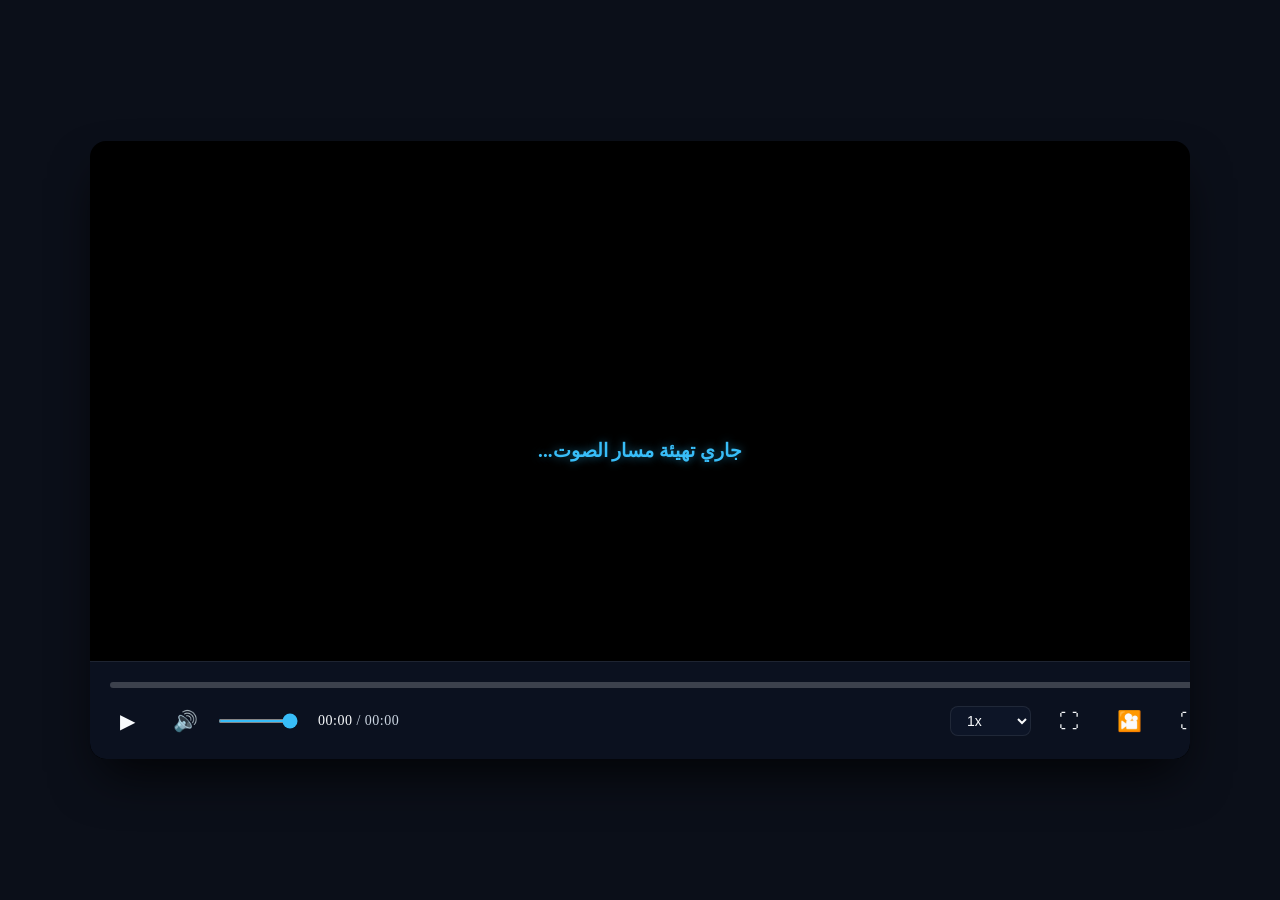
==== aho.da.aly.sar.fairoz.html @ 7b049bc1 "Create aho.da.aly.sar.fairoz.html" ====
<!DOCTYPE html>
<html lang="ar" dir="rtl" data-theme="dark">
<head>
    <meta charset="UTF-8">
    <meta name="viewport" content="width=device-width, initial-scale=1.0">
    <title>أهو ده اللي صار - فيروز</title>
    
    <link rel="stylesheet" href="css/themes.css">
    <link rel="stylesheet" href="css/player.css">
    <link rel="stylesheet" href="css/responsive.css">

    <style>
        body {
            display: flex;
            justify-content: center;
            align-items: center;
            min-height: 100vh;
            margin: 0;
            background-color: var(--bg-color);
            user-select: none; 
            -webkit-user-select: none;
        }
        #loader {
            position: absolute;
            top: 50%;
            left: 50%;
            transform: translate(-50%, -50%);
            z-index: 20;
            color: var(--primary-color);
            font-size: 1.2rem;
            font-weight: bold;
            text-shadow: 0 0 10px rgba(56, 189, 248, 0.5);
        }
        .skeleton-loading {
            background: linear-gradient(90deg, #1e293b 25%, #334155 50%, #1e293b 75%);
            background-size: 200% 100%;
            animation: skeleton-shimmer 1.5s infinite linear;
        }
        @keyframes skeleton-shimmer {
            0% { background-position: 200% 0; }
            100% { background-position: -200% 0; }
        }
        
        /* إخفاء الشعار المائي ليوتيوب */
        #yt-iframe {
            transform: scale(1.05) !important;
            pointer-events: none !important; 
        }
    </style>
</head>
<body oncontextmenu="return false;">

    <div id="player-container" class="player-wrapper skeleton-loading">
        
        <div id="loader">جاري تهيئة مسار الصوت...</div>
        <div id="yt-iframe"></div>

        <div class="custom-controls" dir="ltr">
            
            <div id="progress-container" class="progress-container">
                <div id="progress-bar" class="progress-bar">
                    <div id="progress-thumb" class="progress-thumb"></div>
                </div>
            </div>

            <div class="controls-row">
                <div class="controls-left">
                    <button id="play-pause-btn" class="control-btn" title="تشغيل / إيقاف (K)">▶</button>
                    <div class="volume-container">
                        <button id="mute-btn" class="control-btn" title="كتم الصوت (M)">🔊</button>
                        <input type="range" id="volume-slider" min="0" max="100" value="100">
                    </div>
                    <div class="time-display">
                        <span id="current-time">00:00</span> / <span id="duration">00:00</span>
                    </div>
                </div>

                <div class="controls-right">
                    <select id="playback-speed" class="control-select" title="سرعة التشغيل">
                        <option value="0.5">0.5x</option>
                        <option value="0.75">0.75x</option>
                        <option value="1" selected>1x</option>
                        <option value="1.25">1.25x</option>
                        <option value="1.5">1.5x</option>
                        <option value="2">2x</option>
                    </select>
                    <button id="pip-btn" class="control-btn" title="النافذة العائمة">⛶</button>
                    <button id="theater-btn" class="control-btn" title="وضع المسرح (T)">🎦</button>
                    <button id="fullscreen-btn" class="control-btn" title="ملء الشاشة (F)">⛶</button>
                </div>
            </div>
        </div>
    </div>

    <script>
        // 1. المعرف الخاص بأغنية فيروز
        window.CUSTOM_VIDEO_ID = 'aoYDq-meq1w'; 
        
        // 2. ذاكرة حفظ مسار أغنية فيروز
        window.CUSTOM_STORAGE_KEY = 'vid_progress_aho_da_elsar_fairoz';

        // 3. نظام منع الاختصارات وأدوات المطور
        document.addEventListener('keydown', function(e) {
            if (e.key === 'F12' || e.keyCode === 123) {
                e.preventDefault();
                return false;
            }
            if (e.ctrlKey && e.shiftKey && (e.key === 'I' || e.key === 'i' || e.key === 'J' || e.key === 'j' || e.key === 'C' || e.key === 'c')) {
                e.preventDefault();
                return false;
            }
            if (e.ctrlKey && (e.key === 'U' || e.key === 'u')) {
                e.preventDefault();
                return false;
            }
        });
    </script>

    <script src="https://www.youtube.com/iframe_api"></script>
    <script src="js/utils.js"></script>
    <script src="js/loader.js"></script>
    <script src="js/controls.js"></script>
    <script src="js/keyboard.js"></script>
    <script src="js/player.js"></script>
    <script src="js/app.js"></script>

</body>
</html>
---- css/themes.css ----
/* css/themes.css - Unified Dark Theme & Global Tokens */

:root[data-theme="dark"] {
    /* الألوان الأساسية */
    --primary-color: #38bdf8;        /* أزرق سماوي احترافي للاستكمال والشريط */
    --primary-hover: #0ea5e9;        /* درجة أغمق عند التمرير */
    --bg-color: #0b0f19;             /* خلفية داكنة جداً ومريحة للعين */
    --text-color: #f8fafc;           /* لون النصوص الرئيسي الأبيض الناعم */
    --text-muted: #64748b;           /* لون النصوص الثانوية الرمادي */
    
    /* إعدادات تأثير الزجاج (Glassmorphism) */
    --glass-bg: rgba(15, 23, 42, 0.75);
    --glass-border: rgba(255, 255, 255, 0.08);
    --control-hover: rgba(255, 255, 255, 0.12);
    
    /* تدرجات ألوان للبطاقات والعناوين في الصفحة الرئيسية */
    --card-bg: rgba(30, 41, 59, 0.4);
    --card-hover-border: rgba(56, 189, 248, 0.4);
    --gradient-title: linear-gradient(135deg, #38bdf8 0%, #a855f7 100%);
    
    /* تظليل احترافي للعناصر */
    --shadow-sm: 0 1px 2px 0 rgba(0, 0, 0, 0.05);
    --shadow-md: 0 4px 6px -1px rgba(0, 0, 0, 0.1), 0 2px 4px -1px rgba(0, 0, 0, 0.06);
    --shadow-lg: 0 20px 25px -5px rgba(0, 0, 0, 0.3), 0 10px 10px -5px rgba(0, 0, 0, 0.3);
}

/* إعدادات عامة لتطبيق الثيم على الجسم والصفحات */
html, body {
    background-color: var(--bg-color);
    color: var(--text-color);
    transition: background-color 0.3s ease, color 0.3s ease;
}

/* تخصيص شريط التمرير الخاص بالمتصفح (Scrollbar) ليتماشى مع الثيم المظلم */
::-webkit-scrollbar {
    width: 8px;
    height: 8px;
}

::-webkit-scrollbar-track {
    background: var(--bg-color);
}

::-webkit-scrollbar-thumb {
    background: #1e293b;
    border-radius: 100px;
}

::-webkit-scrollbar-thumb:hover {
    background: var(--text-muted);
}
---- css/player.css ----
/* css/player.css - Premium Secure Player (Stable Version) */

:root {
    --primary-color: #38bdf8;
    --bg-color: #0f172a;
    --text-color: #f8fafc;
    --glass-bg: rgba(15, 23, 42, 0.75);
    --glass-border: rgba(255, 255, 255, 0.08);
    --control-hover: rgba(255, 255, 255, 0.12);
}

/* حاوية المشغل الرئيسية مع ضمان الأبعاد الكاملة 16:9 */
.player-wrapper {
    position: relative;
    width: 95vw;
    max-width: 1100px;
    aspect-ratio: 16 / 9;
    border-radius: 16px;
    overflow: hidden;
    box-shadow: 0 25px 50px -12px rgba(0, 0, 0, 0.8);
    background: #000;
    -webkit-user-select: none;
    user-select: none;
    cursor: default;
    display: block; /* ضمان ظهور العنصر بالكامل */
}

/* إخفاء مؤشر الماوس تماماً عند تشغيل الفيديو وعدم تحريك الماوس */
.player-wrapper.idle {
    cursor: none !important;
}

/* تمديد وإخفاء أطراف آيفريم يوتيوب لمنع ظهور اللوجو وعناصر التحكم */
#yt-iframe {
    position: absolute;
    top: -60px; /* قص الشريط العلوي */
    left: 0;
    width: 100%;
    height: calc(100% + 120px); /* تعويض مسافة القص */
    pointer-events: none; /* حظر النقر المباشر */
    border: none;
    transform: scale(1.01);
    z-index: 1;
}

/* شريط التحكم الزجاجي (Glassmorphism Controls) */
.custom-controls {
    position: absolute;
    bottom: 0;
    left: 0;
    width: 100%;
    padding: 20px;
    background: var(--glass-bg);
    -webkit-backdrop-filter: blur(20px);
    backdrop-filter: blur(20px);
    border-top: 1px solid var(--glass-border);
    display: flex;
    flex-direction: column;
    gap: 15px;
    z-index: 10; /* جعل الأزرار دائماً في المقدمة فوق الفيديو */
    
    /* إجبار الاتجاه من اليسار لليمين LTR لإصلاح الشريط المعكوس */
    direction: ltr !important; 
    
    /* تأثيرات الحركة عند الاختفاء والظهور */
    transform: translateY(0);
    opacity: 1;
    transition: transform 0.4s cubic-bezier(0.4, 0, 0.2, 1), opacity 0.4s ease;
}

/* عندما يكون المشغل في وضع الخمول (الفيديو يعمل والماوس ثابت) يختفي الشريط */
.player-wrapper.idle .custom-controls {
    transform: translateY(100%);
    opacity: 0;
}

/* عندما يكون الفيديو متوقفاً (Paused) يتم إجبار شريط التحكم على الظهور دائماً حتى لو تحرك الماوس */
.player-wrapper.paused .custom-controls {
    transform: translateY(0) !important;
    opacity: 1 !important;
}

/* شريط التقدم الفعلي */
.progress-container {
    width: 100%;
    height: 6px;
    background: rgba(255, 255, 255, 0.2);
    border-radius: 100px;
    cursor: pointer;
    position: relative;
    transition: height 0.1s ease;
}

.progress-container:hover {
    height: 8px;
}

.progress-bar {
    height: 100%;
    background: linear-gradient(90deg, var(--primary-color), #0ea5e9);
    border-radius: 100px;
    width: 0%; 
    position: relative;
}

/* الدائرة المتحركة في شريط التقدم (Thumb) */
.progress-thumb {
    position: absolute;
    top: 50%;
    left: 0%; 
    transform: translate(-50%, -50%) scale(0);
    width: 14px;
    height: 14px;
    background: #fff;
    border: 3px solid var(--primary-color);
    border-radius: 50%;
    box-shadow: 0 0 10px rgba(0, 0, 0, 0.5);
    transition: transform 0.15s cubic-bezier(0.175, 0.885, 0.32, 1.275);
    pointer-events: none;
}

/* إظهار الدائرة عند تمرير الماوس فوق الشريط */
.progress-container:hover .progress-thumb {
    transform: translate(-50%, -50%) scale(1);
}

/* صف عناصر التحكم الداخلي */
.controls-row {
    display: flex;
    justify-content: space-between;
    align-items: center;
}

.controls-left, .controls-right {
    display: flex;
    align-items: center;
    gap: 18px;
}

/* الأزرار الاحترافية */
.control-btn {
    background: none;
    border: none;
    color: var(--text-color);
    font-size: 20px;
    cursor: pointer;
    padding: 6px 10px;
    border-radius: 8px;
    display: flex;
    align-items: center;
    justify-content: center;
    transition: background 0.2s ease, transform 0.1s ease;
}

.control-btn:hover {
    background: var(--control-hover);
    color: #fff;
}

.control-btn:active {
    transform: scale(0.95);
}

/* التحكم في الصوت */
.volume-container {
    display: flex;
    align-items: center;
    gap: 8px;
}

#volume-slider {
    width: 80px;
    height: 4px;
    accent-color: var(--primary-color);
    cursor: pointer;
    transition: width 0.2s ease;
}

.volume-container:hover #volume-slider {
    width: 100px;
}

/* قائمة اختيار سرعة التشغيل */
.control-select {
    background: rgba(15, 23, 42, 0.85);
    color: var(--text-color);
    border: 1px solid var(--glass-border);
    padding: 5px 12px;
    border-radius: 8px;
    cursor: pointer;
    outline: none;
    font-size: 14px;
    font-weight: 500;
    transition: border-color 0.2s;
}

.control-select:hover {
    border-color: var(--primary-color);
}

/* عرض الوقت */
.time-display {
    font-size: 14px;
    font-weight: 500;
    color: #cbd5e1;
    letter-spacing: 0.5px;
}

#current-time {
    color: var(--text-color);
}
---- css/responsive.css ----
/* css/responsive.css - Fully Responsive Layout Adjustments */

/* للشاشات المتوسطة والأجهزة اللوحية (Tablets) أقل من 768 بكسل */
@media screen and (max-width: 768px) {
    .player-wrapper {
        width: 98vw;
        border-radius: 12px;
    }

    .custom-controls {
        padding: 15px;
        gap: 12px;
    }

    .controls-left, .controls-right {
        gap: 12px;
    }

    .control-btn {
        font-size: 18px;
        padding: 5px 8px;
    }

    #volume-slider {
        width: 60px;
    }
    
    .volume-container:hover #volume-slider {
        width: 70px;
    }

    .time-display {
        font-size: 13px;
    }
}

/* للشاشات الصغيرة جداً والهواتف الذكية (Mobile Phones) أقل من 480 بكسل */
@media screen and (max-width: 480px) {
    .player-wrapper {
        width: 100vw;
        border-radius: 0px; /* ملء الشاشة بالكامل على الهواتف */
    }

    .custom-controls {
        padding: 10px;
        gap: 8px;
    }

    /* تقليل المسافات بين عناصر التحكم لضمان عدم خروجها من الشاشة */
    .controls-row {
        gap: 5px;
    }

    .controls-left, .controls-right {
        gap: 8px;
    }

    .control-btn {
        font-size: 16px;
        padding: 4px 6px;
    }

    /* إخفاء شريط التحكم بالصوت على الهواتف والاعتماد على زر الكتم فقط لتوفير مساحة */
    #volume-slider {
        display: none !important;
    }

    /* تصغير حجم قائمة اختيار السرعة وتقليص الحواف */
    .control-select {
        padding: 3px 6px;
        font-size: 12px;
    }

    .time-display {
        font-size: 11px;
        letter-spacing: 0px;
    }

    /* إخفاء بعض الأزرار الثانوية على الهواتف إذا كانت المساحة ضيقة جداً */
    #theater-btn, #pip-btn {
        display: none !important;
    }
}

/* معالجة وضعية الشاشة الأفقية على الهواتف (Landscape Mode) */
@media screen and (max-height: 480px) and (orientation: landscape) {
    .player-wrapper {
        width: 100vw;
        height: 100vh;
        max-width: none;
        border-radius: 0;
    }

    #yt-iframe {
        top: -40px;
        height: calc(100% + 80px);
    }

    .custom-controls {
        padding: 8px 15px;
        gap: 6px;
    }
}
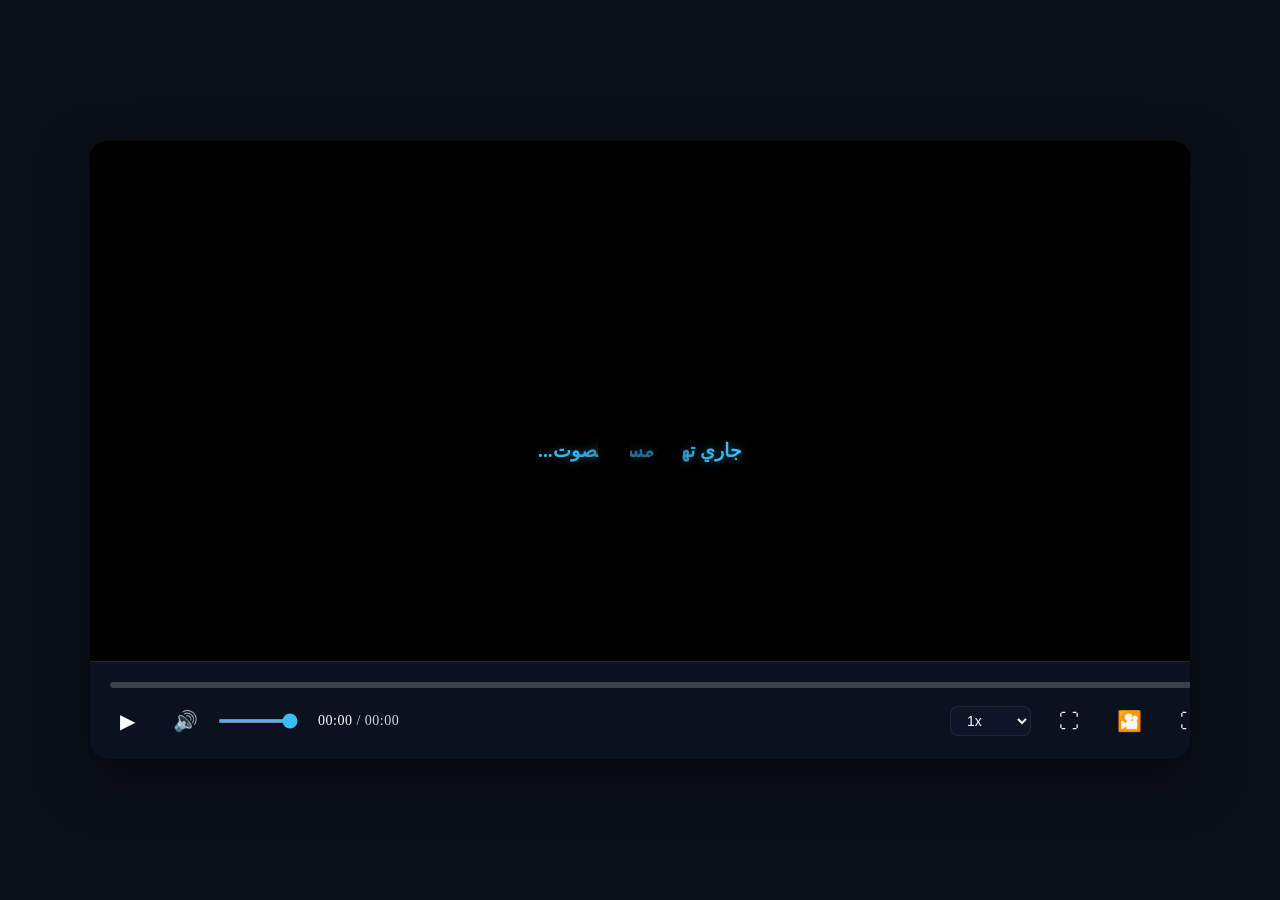
==== commit b3f26f79: "Update aho.da.aly.sar.fairoz.html" ====
--- a/aho.da.aly.sar.fairoz.html
+++ b/aho.da.aly.sar.fairoz.html
@@ -4,6 +4,9 @@
     <meta charset="UTF-8">
     <meta name="viewport" content="width=device-width, initial-scale=1.0">
     <title>أهو ده اللي صار - فيروز</title>
+    
+    <!-- أيقونة التصفح المتوافقة مع الموقع الرئيسي -->
+    <link rel="icon" href="fav.jpg" type="image/jpeg">
     
     <link rel="stylesheet" href="css/themes.css">
     <link rel="stylesheet" href="css/player.css">
@@ -19,7 +22,16 @@
             background-color: var(--bg-color);
             user-select: none; 
             -webkit-user-select: none;
-        }
+            overflow: hidden;
+        }
+
+        #player-container {
+            position: relative;
+            overflow: hidden;
+            border-radius: 16px;
+            box-shadow: 0 20px 50px rgba(0,0,0,0.5);
+        }
+
         #loader {
             position: absolute;
             top: 50%;
@@ -30,31 +42,81 @@
             font-size: 1.2rem;
             font-weight: bold;
             text-shadow: 0 0 10px rgba(56, 189, 248, 0.5);
-        }
+            pointer-events: none;
+        }
+
         .skeleton-loading {
             background: linear-gradient(90deg, #1e293b 25%, #334155 50%, #1e293b 75%);
             background-size: 200% 100%;
             animation: skeleton-shimmer 1.5s infinite linear;
         }
+
         @keyframes skeleton-shimmer {
             0% { background-position: 200% 0; }
             100% { background-position: -200% 0; }
         }
         
-        /* إخفاء الشعار المائي ليوتيوب */
+        /* تكبير طفيف ومخفي لإبعاد هوامش شعار يوتيوب المائي أثناء التشغيل */
         #yt-iframe {
             transform: scale(1.05) !important;
             pointer-events: none !important; 
         }
+
+        /* 🎯 الغلاف الذكي المخصص لحجب شعار يوتيوب قبل البدء */
+        #smart-video-cover {
+            position: absolute;
+            top: 0;
+            left: 0;
+            width: 100%;
+            height: 100%;
+            /* استخدام صورة بوستر الفيديو الأصلية كخلفية للتمويه الذكي */
+            background-image: url('https://img.youtube.com/vi/aoYDq-meq1w/maxresdefault.jpg');
+            background-size: cover;
+            background-position: center;
+            z-index: 30; /* أعلى من الـ iframe والـ loader لضمان الحجب الكامل */
+            display: flex;
+            justify-content: center;
+            align-items: center;
+            cursor: pointer;
+            transition: opacity 0.6s cubic-bezier(0.25, 1, 0.5, 1), visibility 0.6s;
+        }
+
+        /* تنسيق زر التشغيل الخاص بك */
+        #smart-video-cover .custom-play-img {
+            width: 85px;
+            height: 85px;
+            object-fit: contain;
+            transition: transform 0.4s cubic-bezier(0.175, 0.885, 0.32, 1.275), filter 0.3s;
+            filter: drop-shadow(0 8px 25px rgba(0, 0, 0, 0.65));
+        }
+
+        /* تأثير حركي احترافي عند حرك الماوس فوق الغلاف */
+        #smart-video-cover:hover .custom-play-img {
+            transform: scale(1.15);
+            filter: drop-shadow(0 0 20px rgba(56, 189, 248, 0.6)) drop-shadow(0 8px 25px rgba(0, 0, 0, 0.8));
+        }
+
+        /* فئة لإخفاء الغلاف بانسيابية */
+        .fade-out-cover {
+            opacity: 0 !important;
+            visibility: hidden !important;
+            pointer-events: none !important;
+        }
     </style>
 </head>
 <body oncontextmenu="return false;">
 
     <div id="player-container" class="player-wrapper skeleton-loading">
         
+        <!-- 🖼️ الغلاف الذكي الحاحب لشعار يوتيوب البدئي -->
+        <div id="smart-video-cover">
+            <img src="play-button.png" class="custom-play-img" alt="تشغيل الفيديو">
+        </div>
+
         <div id="loader">جاري تهيئة مسار الصوت...</div>
         <div id="yt-iframe"></div>
 
+        <!-- شريط التحكم بتوجيه LTR -->
         <div class="custom-controls" dir="ltr">
             
             <div id="progress-container" class="progress-container">
@@ -92,6 +154,7 @@
         </div>
     </div>
 
+    <!-- الإعدادات والحماية -->
     <script>
         // 1. المعرف الخاص بأغنية فيروز
         window.CUSTOM_VIDEO_ID = 'aoYDq-meq1w'; 
@@ -99,7 +162,26 @@
         // 2. ذاكرة حفظ مسار أغنية فيروز
         window.CUSTOM_STORAGE_KEY = 'vid_progress_aho_da_elsar_fairoz';
 
-        // 3. نظام منع الاختصارات وأدوات المطور
+        // 3. تشغيل الأغنية برمجياً وإخفاء الغلاف الذكي عند النقر عليه
+        document.getElementById('smart-video-cover').addEventListener('click', function() {
+            // إضافة فئة تفعيل تأثير الاختفاء للغلاف المخصص
+            this.classList.add('fade-out-cover');
+
+            // إعطاء أمر التشغيل التلقائي لمشغل يوتيوب المدمج عبر الـ API الخاص بـ js/player.js
+            if (window.player && typeof window.player.playVideo === 'function') {
+                window.player.playVideo();
+            } else if (typeof player !== 'undefined' && typeof player.playVideo === 'function') {
+                player.playVideo();
+            }
+
+            // تعديل أيقونة زر التحكم السفلي ليصبح إيقاف مؤقت تلقائياً
+            const playPauseBtn = document.getElementById('play-pause-btn');
+            if (playPauseBtn) {
+                playPauseBtn.textContent = '⏸';
+            }
+        });
+
+        // 4. نظام منع الاختصارات وأدوات المطور الاحترافي المتكامل
         document.addEventListener('keydown', function(e) {
             if (e.key === 'F12' || e.keyCode === 123) {
                 e.preventDefault();
@@ -116,6 +198,7 @@
         });
     </script>
 
+    <!-- استدعاء المكتبة والسكريبتات الأساسية للمشغل المحمي الخاص بك -->
     <script src="https://www.youtube.com/iframe_api"></script>
     <script src="js/utils.js"></script>
     <script src="js/loader.js"></script>
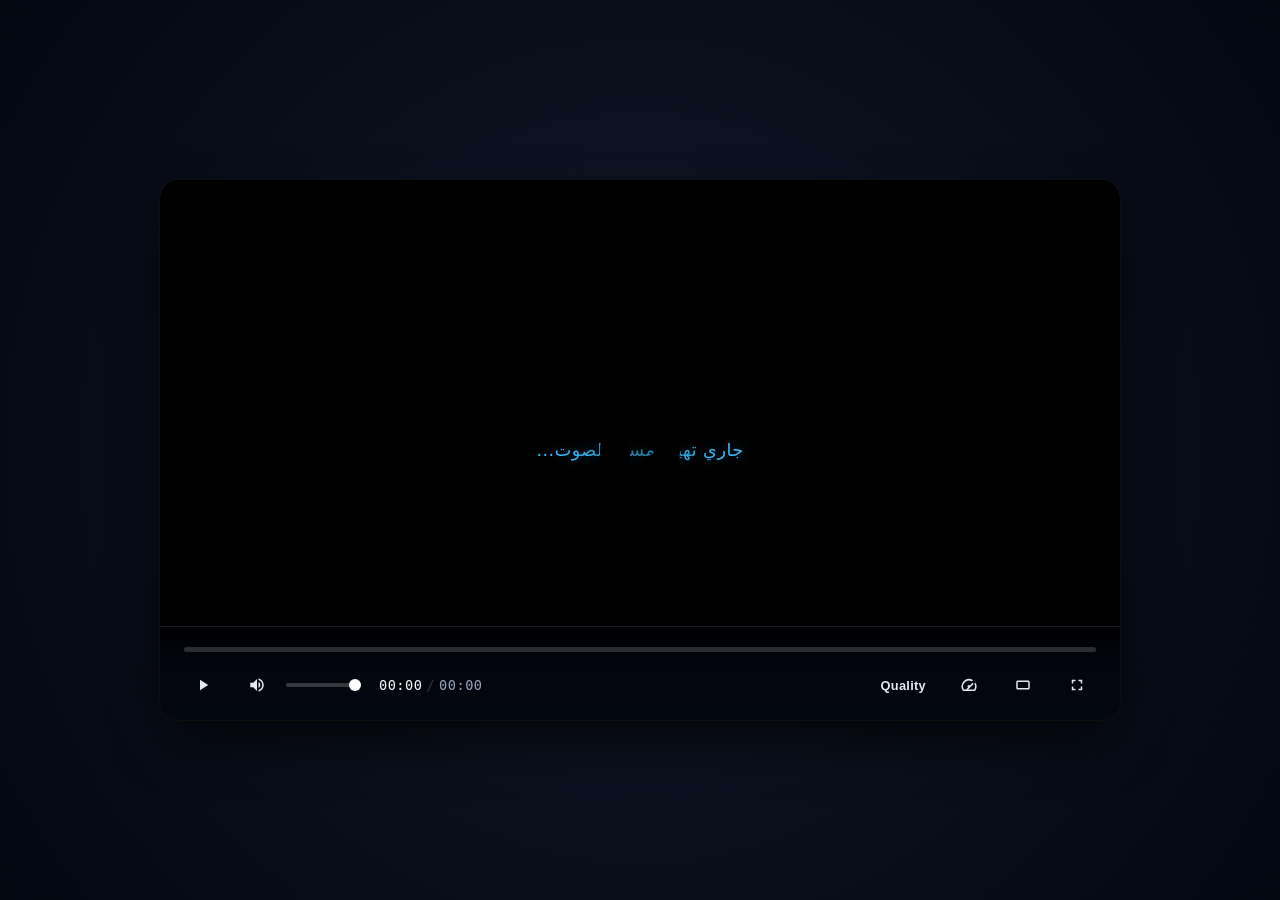
==== commit 3bbf8091: "Update aho.da.aly.sar.fairoz.html" ====
--- a/aho.da.aly.sar.fairoz.html
+++ b/aho.da.aly.sar.fairoz.html
@@ -5,9 +5,10 @@
     <meta name="viewport" content="width=device-width, initial-scale=1.0">
     <title>أهو ده اللي صار - فيروز</title>
     
-    <!-- أيقونة التصفح المتوافقة مع الموقع الرئيسي -->
+    <!-- أيقونة التصفح -->
     <link rel="icon" href="fav.jpg" type="image/jpeg">
     
+    <!-- ملفات التنسيق الأساسية -->
     <link rel="stylesheet" href="css/themes.css">
     <link rel="stylesheet" href="css/player.css">
     <link rel="stylesheet" href="css/responsive.css">
@@ -20,16 +21,24 @@
             min-height: 100vh;
             margin: 0;
             background-color: var(--bg-color);
+            background-image: radial-gradient(circle at 50% 50%, #111827, #030712);
             user-select: none; 
             -webkit-user-select: none;
             overflow: hidden;
-        }
-
-        #player-container {
+            font-family: system-ui, -apple-system, BlinkMacSystemFont, 'Segoe UI', Roboto, sans-serif;
+        }
+
+        /* 🎬 حاوية المشغل الاحترافية */
+        .player-wrapper {
             position: relative;
+            width: 100%;
+            max-width: 960px;
+            aspect-ratio: 16 / 9;
+            background: #000;
+            border-radius: 20px;
             overflow: hidden;
-            border-radius: 16px;
-            box-shadow: 0 20px 50px rgba(0,0,0,0.5);
+            box-shadow: 0 25px 60px -15px rgba(0, 0, 0, 0.9);
+            border: 1px solid rgba(255, 255, 255, 0.06);
         }
 
         #loader {
@@ -38,87 +47,313 @@
             left: 50%;
             transform: translate(-50%, -50%);
             z-index: 20;
-            color: var(--primary-color);
-            font-size: 1.2rem;
-            font-weight: bold;
-            text-shadow: 0 0 10px rgba(56, 189, 248, 0.5);
+            color: #38bdf8;
+            font-size: 1.1rem;
+            font-weight: 500;
+            letter-spacing: 0.5px;
+            text-shadow: 0 0 12px rgba(56, 189, 248, 0.4);
             pointer-events: none;
         }
 
-        .skeleton-loading {
-            background: linear-gradient(90deg, #1e293b 25%, #334155 50%, #1e293b 75%);
-            background-size: 200% 100%;
-            animation: skeleton-shimmer 1.5s infinite linear;
-        }
-
-        @keyframes skeleton-shimmer {
-            0% { background-position: 200% 0; }
-            100% { background-position: -200% 0; }
-        }
-        
-        /* تكبير طفيف ومخفي لإبعاد هوامش شعار يوتيوب المائي أثناء التشغيل */
+        /* حجب هوامش وشعارات يوتيوب أثناء التشغيل */
         #yt-iframe {
-            transform: scale(1.05) !important;
+            width: 100%;
+            height: 100%;
+            transform: scale(1.04) !important;
             pointer-events: none !important; 
         }
 
-        /* 🎯 الغلاف الذكي المخصص لحجب شعار يوتيوب قبل البدء */
+        /* 🎯 الغلاف الذكي الحاحب لشعار يوتيوب */
         #smart-video-cover {
             position: absolute;
             top: 0;
             left: 0;
             width: 100%;
             height: 100%;
-            /* استخدام صورة بوستر الفيديو الأصلية كخلفية للتمويه الذكي */
             background-image: url('https://img.youtube.com/vi/aoYDq-meq1w/maxresdefault.jpg');
             background-size: cover;
             background-position: center;
-            z-index: 30; /* أعلى من الـ iframe والـ loader لضمان الحجب الكامل */
+            z-index: 30;
             display: flex;
             justify-content: center;
             align-items: center;
             cursor: pointer;
-            transition: opacity 0.6s cubic-bezier(0.25, 1, 0.5, 1), visibility 0.6s;
-        }
-
-        /* تنسيق زر التشغيل الخاص بك */
+            transition: opacity 0.5s cubic-bezier(0.4, 0, 0.2, 1), visibility 0.5s;
+        }
+
         #smart-video-cover .custom-play-img {
-            width: 85px;
-            height: 85px;
+            width: 80px;
+            height: 80px;
             object-fit: contain;
-            transition: transform 0.4s cubic-bezier(0.175, 0.885, 0.32, 1.275), filter 0.3s;
-            filter: drop-shadow(0 8px 25px rgba(0, 0, 0, 0.65));
-        }
-
-        /* تأثير حركي احترافي عند حرك الماوس فوق الغلاف */
+            transition: transform 0.3s cubic-bezier(0.34, 1.56, 0.64, 1), filter 0.3s;
+            filter: drop-shadow(0 12px 24px rgba(0, 0, 0, 0.5));
+        }
+
         #smart-video-cover:hover .custom-play-img {
-            transform: scale(1.15);
-            filter: drop-shadow(0 0 20px rgba(56, 189, 248, 0.6)) drop-shadow(0 8px 25px rgba(0, 0, 0, 0.8));
-        }
-
-        /* فئة لإخفاء الغلاف بانسيابية */
+            transform: scale(1.12);
+            filter: drop-shadow(0 0 25px rgba(56, 189, 248, 0.6)) drop-shadow(0 12px 24px rgba(0, 0, 0, 0.7));
+        }
+
         .fade-out-cover {
             opacity: 0 !important;
             visibility: hidden !important;
             pointer-events: none !important;
         }
+
+        /* 🎛️ واجهة التحكم المطورة بالكامل (Premium Glassmorphism Controls) */
+        .custom-controls {
+            position: absolute;
+            bottom: 0;
+            left: 0;
+            right: 0;
+            background: linear-gradient(to top, rgba(3, 7, 18, 0.95) 0%, rgba(3, 7, 18, 0.7) 70%, transparent 100%);
+            backdrop-filter: blur(12px);
+            -webkit-backdrop-filter: blur(12px);
+            padding: 20px 24px 16px 24px;
+            display: flex;
+            flex-direction: column;
+            gap: 14px;
+            z-index: 25;
+            opacity: 1;
+            transition: opacity 0.3s ease;
+            box-sizing: border-box;
+        }
+
+        /* ⏱️ شريط التقدم الزمني الحديث */
+        .progress-container {
+            width: 100%;
+            height: 5px;
+            background: rgba(255, 255, 255, 0.16);
+            border-radius: 10px;
+            cursor: pointer;
+            position: relative;
+            transition: height 0.2s ease;
+        }
+
+        .progress-container:hover {
+            height: 7px;
+        }
+
+        .progress-bar {
+            height: 100%;
+            background: linear-gradient(90deg, #0284c7, #38bdf8);
+            border-radius: 10px;
+            position: relative;
+            width: 0%;
+        }
+
+        .progress-thumb {
+            position: absolute;
+            right: -6px;
+            top: 50%;
+            transform: translateY(-50%) scale(0);
+            width: 13px;
+            height: 13px;
+            background: #fff;
+            border-radius: 50%;
+            box-shadow: 0 0 10px rgba(56, 189, 248, 0.8);
+            transition: transform 0.15s cubic-bezier(0.34, 1.56, 0.64, 1);
+        }
+
+        .progress-container:hover .progress-thumb {
+            transform: translateY(-50%) scale(1);
+        }
+
+        /* محاذاة أزرار التحكم */
+        .controls-row {
+            display: flex;
+            justify-content: space-between;
+            align-items: center;
+            width: 100%;
+        }
+
+        .controls-left, .controls-right {
+            display: flex;
+            align-items: center;
+            gap: 16px; /* مسافات موحدة ومريحة تجربة المستخدم */
+        }
+
+        /* 🔘 تصميم أزرار التحكم الموحد */
+        .control-btn {
+            background: transparent;
+            border: none;
+            width: 38px;
+            height: 38px;
+            border-radius: 10px;
+            display: flex;
+            align-items: center;
+            justify-content: center;
+            cursor: pointer;
+            color: #e2e8f0;
+            transition: all 0.2s cubic-bezier(0.4, 0, 0.2, 1);
+        }
+
+        .control-btn:hover {
+            background: rgba(255, 255, 255, 0.1);
+            color: #38bdf8;
+            transform: translateY(-1px);
+        }
+
+        .control-btn:active {
+            transform: scale(0.92); /* تأثير الضغط اللمسي */
+        }
+
+        .control-btn svg {
+            width: 20px;
+            height: 20px;
+            fill: currentColor;
+        }
+
+        /* 🔊 حاوية الصوت الذكية */
+        .volume-container {
+            display: flex;
+            align-items: center;
+            gap: 8px;
+        }
+
+        #volume-slider {
+            -webkit-appearance: none;
+            appearance: none;
+            width: 75px;
+            height: 4px;
+            background: rgba(255, 255, 255, 0.2);
+            border-radius: 10px;
+            outline: none;
+            cursor: pointer;
+            transition: all 0.2s;
+        }
+
+        #volume-slider::-webkit-slider-thumb {
+            -webkit-appearance: none;
+            width: 12px;
+            height: 12px;
+            border-radius: 50%;
+            background: #fff;
+            transition: transform 0.1s;
+        }
+
+        #volume-slider:hover::-webkit-slider-thumb {
+            transform: scale(1.2);
+            background: #38bdf8;
+        }
+
+        /* 🔢 إصلاح مشكلة عداد الوقت المعكوس في واجهات RTL وثبات الأرقام */
+        .time-display {
+            color: #94a3b8;
+            font-size: 0.85rem;
+            font-family: monospace;
+            display: flex;
+            align-items: center;
+            gap: 4px;
+            user-select: none;
+            pointer-events: none;
+        }
+        
+        .time-display span {
+            display: inline-block;
+            min-width: 35px;
+            text-align: center;
+        }
+
+        /* 👑 حاوية القوائم المنسدلة الاحترافية المخصصة */
+        .premium-dropdown-wrapper {
+            position: relative;
+        }
+
+        .premium-dropdown-menu {
+            position: absolute;
+            bottom: 52px;
+            left: 50%;
+            transform: translateX(-50%) scale(0.9);
+            background: rgba(15, 23, 42, 0.92);
+            backdrop-filter: blur(20px);
+            -webkit-backdrop-filter: blur(20px);
+            border: 1px solid rgba(255, 255, 255, 0.08);
+            border-radius: 12px;
+            padding: 6px;
+            min-width: 125px;
+            display: flex;
+            flex-direction: column;
+            gap: 2px;
+            box-shadow: 0 15px 30px rgba(0,0,0,0.5);
+            opacity: 0;
+            visibility: hidden;
+            pointer-events: none;
+            transition: transform 0.2s cubic-bezier(0.34, 1.56, 0.64, 1), opacity 0.2s ease, visibility 0.2s;
+            z-index: 40;
+        }
+
+        .premium-dropdown-menu.active {
+            opacity: 1;
+            visibility: visible;
+            pointer-events: auto;
+            transform: translateX(-50%) scale(1);
+        }
+
+        .premium-dropdown-item {
+            padding: 8px 12px;
+            color: #94a3b8;
+            font-size: 0.85rem;
+            border-radius: 8px;
+            cursor: pointer;
+            display: flex;
+            align-items: center;
+            justify-content: space-between;
+            transition: all 0.15s ease;
+            text-align: left;
+        }
+
+        .premium-dropdown-item:hover {
+            background: rgba(255, 255, 255, 0.08);
+            color: #fff;
+        }
+
+        .premium-dropdown-item.selected {
+            color: #38bdf8;
+            font-weight: 600;
+            background: rgba(56, 189, 248, 0.08);
+        }
+
+        .premium-dropdown-item .check-icon {
+            font-size: 0.8rem;
+            opacity: 0;
+        }
+
+        .premium-dropdown-item.selected .check-icon {
+            opacity: 1;
+        }
+
+        /* 📱 تحسين الاستجابة والتوافق الكامل مع كافة الشاشات */
+        @media (max-width: 600px) {
+            .custom-controls {
+                padding: 12px 14px;
+                gap: 10px;
+            }
+            .controls-left { gap: 10px; }
+            .controls-right { gap: 10px; }
+            #volume-slider { width: 50px; }
+            .time-display { font-size: 0.75rem; }
+            .control-btn { width: 34px; height: 34px; }
+            #smart-video-cover .custom-play-img { width: 60px; height: 60px; }
+        }
     </style>
 </head>
 <body oncontextmenu="return false;">
 
     <div id="player-container" class="player-wrapper skeleton-loading">
         
-        <!-- 🖼️ الغلاف الذكي الحاحب لشعار يوتيوب البدئي -->
+        <!-- 🖼️ الغلاف الذكي المحسن بمظهر عصري -->
         <div id="smart-video-cover">
-            <img src="play-button.png" class="custom-play-img" alt="تشغيل الفيديو">
+            <img src="play-button.png" class="custom-play-img" alt="Play Music">
         </div>
 
         <div id="loader">جاري تهيئة مسار الصوت...</div>
         <div id="yt-iframe"></div>
 
-        <!-- شريط التحكم بتوجيه LTR -->
+        <!-- 🎛️ لوحة تحكم التوجيه الصارم لضمان عدم انعكاس الأيقونات -->
         <div class="custom-controls" dir="ltr">
             
+            <!-- خط الزمن العلوي للوحة التحكم -->
             <div id="progress-container" class="progress-container">
                 <div id="progress-bar" class="progress-bar">
                     <div id="progress-thumb" class="progress-thumb"></div>
@@ -126,62 +361,185 @@
             </div>
 
             <div class="controls-row">
+                <!-- أزرار التحكم اليسرى -->
                 <div class="controls-left">
-                    <button id="play-pause-btn" class="control-btn" title="تشغيل / إيقاف (K)">▶</button>
+                    <button id="play-pause-btn" class="control-btn" title="تشغيل / إيقاف (K)">
+                        <!-- أيقونة تشغيل افتراضية SVG -->
+                        <svg id="svg-play-icon" viewBox="0 0 24 24"><path d="M8 5v14l11-7z"/></svg>
+                    </button>
+                    
                     <div class="volume-container">
-                        <button id="mute-btn" class="control-btn" title="كتم الصوت (M)">🔊</button>
+                        <button id="mute-btn" class="control-btn" title="كتم الصوت (M)">
+                            <svg viewBox="0 0 24 24"><path d="M3 9v6h4l5 5V4L7 9H3zm13.5 3c0-1.77-1.02-3.29-2.5-4.03v8.05c1.48-.73 2.5-2.25 2.5-4.02zM14 3.23v2.06c2.89.86 5 3.54 5 6.71s-2.11 5.85-5 6.71v2.06c4.01-.91 7-4.49 7-8.77s-2.99-7.86-7-8.77z"/></svg>
+                        </button>
                         <input type="range" id="volume-slider" min="0" max="100" value="100">
                     </div>
+
+                    <!-- ⏱️ عداد الوقت المحاذى لليسار بشكل هندسي ثابت لا يقبل الانعكاس -->
                     <div class="time-display">
-                        <span id="current-time">00:00</span> / <span id="duration">00:00</span>
+                        <span id="current-time">00:00</span>
+                        <b style="color: rgba(255,255,255,0.2); font-weight: normal;">/</b>
+                        <span id="duration">00:00</span>
                     </div>
                 </div>
 
+                <!-- أزرار التحكم اليمنى -->
                 <div class="controls-right">
-                    <select id="playback-speed" class="control-select" title="سرعة التشغيل">
+                    
+                    <!-- 💎 زر قائمة الجودة الفاخر (Quality Dropdown) -->
+                    <div class="premium-dropdown-wrapper">
+                        <button id="quality-custom-btn" class="control-btn" title="الجودة" style="width: auto; padding: 0 8px; font-size: 0.8rem; font-weight: 600; letter-spacing: 0.3px;">
+                            Quality
+                        </button>
+                        <div id="quality-dropdown-menu" class="premium-dropdown-menu">
+                            <div class="premium-dropdown-item selected" data-quality="default">Auto <span class="check-icon">✓</span></div>
+                            <div class="premium-dropdown-item" data-quality="hd1080">1080p <span class="check-icon">✓</span></div>
+                            <div class="premium-dropdown-item" data-quality="hd720">720p <span class="check-icon">✓</span></div>
+                            <div class="premium-dropdown-item" data-quality="large">480p <span class="check-icon">✓</span></div>
+                            <div class="premium-dropdown-item" data-quality="medium">360p <span class="check-icon">✓</span></div>
+                        </div>
+                    </div>
+
+                    <!-- 🏎️ زر قائمة السرعة الفاخر (Speed Dropdown) -->
+                    <div class="premium-dropdown-wrapper">
+                        <button id="speed-custom-btn" class="control-btn" title="سرعة التشغيل">
+                            <svg viewBox="0 0 24 24"><path d="M20.38 8.57l-1.23 1.85a8 8 0 0 1-.22 7.58H5.07A8 8 0 0 1 15.58 6.85l1.85-1.23A10 10 0 0 0 3.35 19a2 2 0 0 0 1.72 1h13.85a2 2 0 0 0 1.74-1 10 10 0 0 0-.28-10.43zM10.59 15.41a2 2 0 1 0 2.83-2.83 2 2 0 0 0-2.83 2.83zm6.26-6.26l-3.7 3.7a4 4 0 0 1-1.42 1.42l-3.7 3.7 1.42 1.42 3.7-3.7a4 4 0 0 1 1.42-1.42l3.7-3.7-1.42-1.42z"/></svg>
+                        </button>
+                        <div id="speed-dropdown-menu" class="premium-dropdown-menu">
+                            <div class="premium-dropdown-item" data-speed="0.25">0.25x <span class="check-icon">✓</span></div>
+                            <div class="premium-dropdown-item" data-speed="0.5">0.5x <span class="check-icon">✓</span></div>
+                            <div class="premium-dropdown-item" data-speed="0.75">0.75x <span class="check-icon">✓</span></div>
+                            <div class="premium-dropdown-item selected" data-speed="1">Normal <span class="check-icon">✓</span></div>
+                            <div class="premium-dropdown-item" data-speed="1.25">1.25x <span class="check-icon">✓</span></div>
+                            <div class="premium-dropdown-item" data-speed="1.5">1.5x <span class="check-icon">✓</span></div>
+                            <div class="premium-dropdown-item" data-speed="1.75">1.75x <span class="check-icon">✓</span></div>
+                            <div class="premium-dropdown-item" data-speed="2">2x <span class="check-icon">✓</span></div>
+                        </div>
+                    </div>
+
+                    <!-- عنصر مخفي كلياً لضمان عدم تعطل ملفات الـ JS الخارجية التي تبحث عن القائمة القديمة -->
+                    <select id="playback-speed" style="display: none;">
+                        <option value="0.25">0.25x</option>
                         <option value="0.5">0.5x</option>
                         <option value="0.75">0.75x</option>
                         <option value="1" selected>1x</option>
                         <option value="1.25">1.25x</option>
                         <option value="1.5">1.5x</option>
+                        <option value="1.75">1.75x</option>
                         <option value="2">2x</option>
                     </select>
-                    <button id="pip-btn" class="control-btn" title="النافذة العائمة">⛶</button>
-                    <button id="theater-btn" class="control-btn" title="وضع المسرح (T)">🎦</button>
-                    <button id="fullscreen-btn" class="control-btn" title="ملء الشاشة (F)">⛶</button>
+
+                    <button id="theater-btn" class="control-btn" title="وضع المسرح (T)">
+                        <svg viewBox="0 0 24 24"><path d="M19 6H5c-1.1 0-2 .9-2 2v8c0 1.1.9 2 2 2h14c1.1 0 2-.9 2-2V8c0-1.1-.9-2-2-2zm0 10H5V8h14v8z"/></svg>
+                    </button>
+                    
+                    <button id="fullscreen-btn" class="control-btn" title="ملء الشاشة (F)">
+                        <svg viewBox="0 0 24 24"><path d="M7 14H5v5h5v-2H7v-3zm-2-4h2V7h3V5H5v5zm12 7h-3v2h5v-5h-2v3zM14 5v2h3v3h2V5h-5z"/></svg>
+                    </button>
                 </div>
             </div>
         </div>
     </div>
 
-    <!-- الإعدادات والحماية -->
+    <!-- 🛠️ الأنظمة المتقدمة والتفاعل المخصص لتجربة المستخدم -->
     <script>
-        // 1. المعرف الخاص بأغنية فيروز
         window.CUSTOM_VIDEO_ID = 'aoYDq-meq1w'; 
-        
-        // 2. ذاكرة حفظ مسار أغنية فيروز
         window.CUSTOM_STORAGE_KEY = 'vid_progress_aho_da_elsar_fairoz';
 
-        // 3. تشغيل الأغنية برمجياً وإخفاء الغلاف الذكي عند النقر عليه
+        // تشغيل الفيديو وإخفاء الغلاف الذكي بنقرة انسيابية
         document.getElementById('smart-video-cover').addEventListener('click', function() {
-            // إضافة فئة تفعيل تأثير الاختفاء للغلاف المخصص
             this.classList.add('fade-out-cover');
-
-            // إعطاء أمر التشغيل التلقائي لمشغل يوتيوب المدمج عبر الـ API الخاص بـ js/player.js
-            if (window.player && typeof window.player.playVideo === 'function') {
-                window.player.playVideo();
-            } else if (typeof player !== 'undefined' && typeof player.playVideo === 'function') {
-                player.playVideo();
+            
+            // محاولة تشغيل آمنة تدعم كافة مسارات السكريبتات المحملة
+            const mainPlayer = window.player || (typeof player !== 'undefined' ? player : null);
+            if (mainPlayer && typeof mainPlayer.playVideo === 'function') {
+                mainPlayer.playVideo();
             }
-
-            // تعديل أيقونة زر التحكم السفلي ليصبح إيقاف مؤقت تلقائياً
-            const playPauseBtn = document.getElementById('play-pause-btn');
-            if (playPauseBtn) {
-                playPauseBtn.textContent = '⏸';
-            }
-        });
-
-        // 4. نظام منع الاختصارات وأدوات المطور الاحترافي المتكامل
+            
+            // تحويل أيقونة التشغيل السفلى تلقائياً إلى أيقونة إيقاف مؤقت متطورة
+            document.getElementById('svg-play-icon').innerHTML = '<path d="M6 19h4V5H6v14zm8-14v14h4V5h-4z"/>';
+        });
+
+        // مراقبة نقرات أزرار التشغيل لتحديث الأيقونات الرسومية ديناميكياً
+        document.getElementById('play-pause-btn').addEventListener('click', function() {
+            setTimeout(() => {
+                const mainPlayer = window.player || (typeof player !== 'undefined' ? player : null);
+                if (mainPlayer && typeof mainPlayer.getPlayerState === 'function') {
+                    const state = mainPlayer.getPlayerState();
+                    // 1 تعني يعمل، 2 تعني مؤقت
+                    if (state === 1) {
+                        document.getElementById('svg-play-icon').innerHTML = '<path d="M6 19h4V5H6v14zm8-14v14h4V5h-4z"/>';
+                    } else {
+                        document.getElementById('svg-play-icon').innerHTML = '<path d="M8 5v14l11-7z"/>';
+                    }
+                }
+            }, 50);
+        });
+
+        /* 👑 إدارة القوائم المنسدلة الاحترافية (Premium Dropdowns Logic) */
+        const speedBtn = document.getElementById('speed-custom-btn');
+        const speedMenu = document.getElementById('speed-dropdown-menu');
+        const qualityBtn = document.getElementById('quality-custom-btn');
+        const qualityMenu = document.getElementById('quality-dropdown-menu');
+        const nativeSelect = document.getElementById('playback-speed');
+
+        // فتح وإغلاق القوائم
+        speedBtn.addEventListener('click', (e) => {
+            e.stopPropagation();
+            qualityMenu.classList.remove('active');
+            speedMenu.classList.toggle('active');
+        });
+
+        qualityBtn.addEventListener('click', (e) => {
+            e.stopPropagation();
+            speedMenu.classList.remove('active');
+            qualityMenu.classList.toggle('active');
+        });
+
+        // إغلاق ذكي عند النقر خارج القوائم المفتوحة
+        document.addEventListener('click', () => {
+            speedMenu.classList.remove('active');
+            qualityMenu.classList.remove('active');
+        });
+
+        // معالجة اختيار السرعة ومزامنتها مع يوتيوب والـ Select المخفي
+        speedMenu.querySelectorAll('.premium-dropdown-item').forEach(item => {
+            item.addEventListener('click', function() {
+                speedMenu.querySelectorAll('.premium-dropdown-item').forEach(i => i.classList.remove('selected'));
+                this.classList.add('selected');
+                
+                const speedVal = this.getAttribute('data-speed');
+                
+                // مزامنة الـ Native Select لتفادي كسر السكريبت الخارجي
+                if(nativeSelect) {
+                    nativeSelect.value = speedVal;
+                    nativeSelect.dispatchEvent(new Event('change'));
+                }
+
+                // تنفيذ مباشر على مشغل يوتيوب
+                const mainPlayer = window.player || (typeof player !== 'undefined' ? player : null);
+                if (mainPlayer && typeof mainPlayer.setPlaybackRate === 'function') {
+                    mainPlayer.setPlaybackRate(parseFloat(speedVal));
+                }
+            });
+        });
+
+        // معالجة اختيار جودة الفيديو بدون التأثير على استقرار المشغل
+        qualityMenu.querySelectorAll('.premium-dropdown-item').forEach(item => {
+            item.addEventListener('click', function() {
+                qualityMenu.querySelectorAll('.premium-dropdown-item').forEach(i => i.classList.remove('selected'));
+                this.classList.add('selected');
+                
+                const qualityVal = this.getAttribute('data-quality');
+                const mainPlayer = window.player || (typeof player !== 'undefined' ? player : null);
+                if (mainPlayer && typeof mainPlayer.setPlaybackQuality === 'function') {
+                    mainPlayer.setPlaybackQuality(qualityVal);
+                }
+            });
+        });
+
+        /* 🛡️ الحماية الصارمة للمطورين وقفل الاختصارات بجميع الطرق */
+        document.addEventListener('contextmenu', event => event.preventDefault());
         document.addEventListener('keydown', function(e) {
             if (e.key === 'F12' || e.keyCode === 123) {
                 e.preventDefault();
@@ -198,7 +556,7 @@
         });
     </script>
 
-    <!-- استدعاء المكتبة والسكريبتات الأساسية للمشغل المحمي الخاص بك -->
+    <!-- استدعاء سكريبتات المشغل الأساسية لضمان الأداء الكامل والربط المتناسق -->
     <script src="https://www.youtube.com/iframe_api"></script>
     <script src="js/utils.js"></script>
     <script src="js/loader.js"></script>
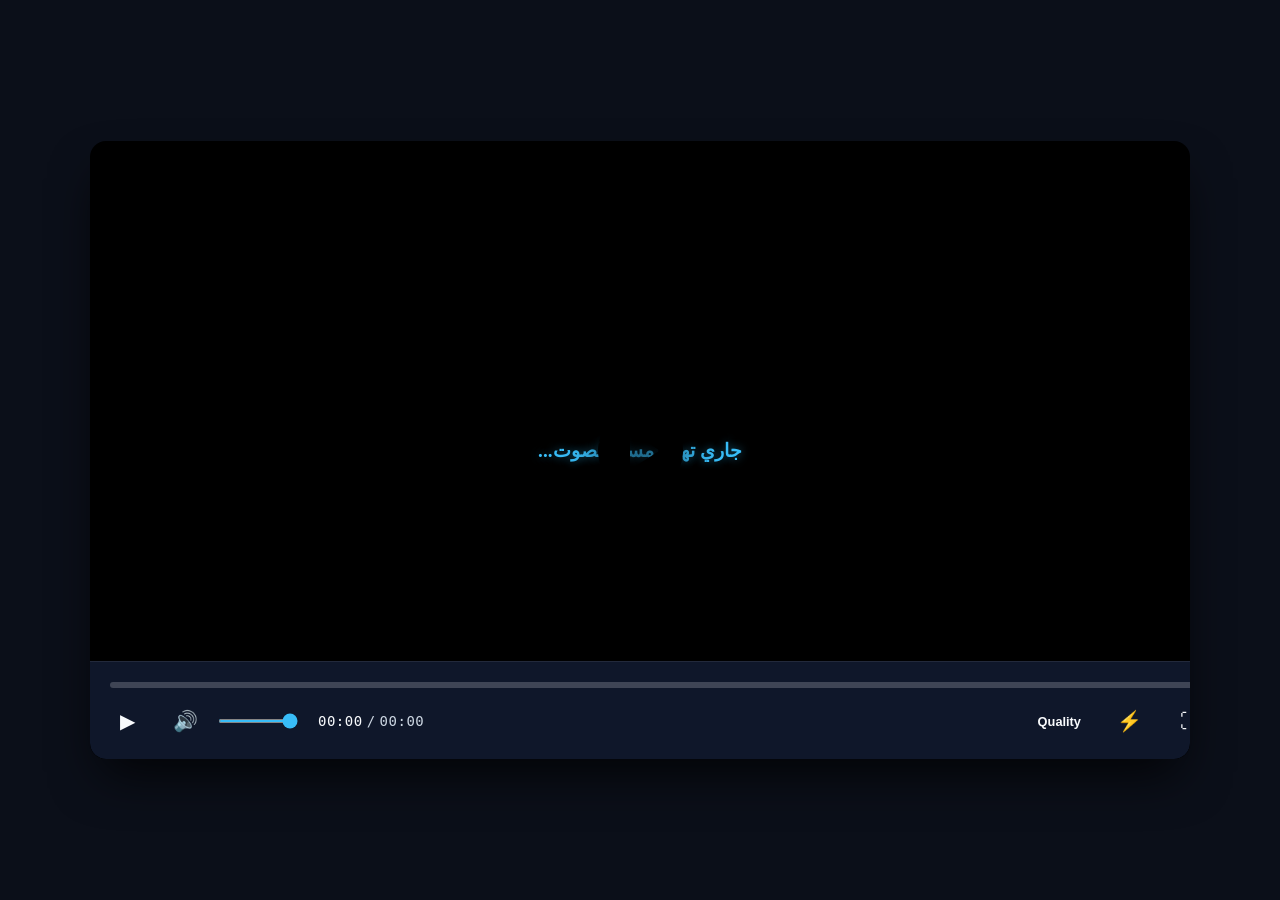
==== commit 063bb371: "Update aho.da.aly.sar.fairoz.html" ====
--- a/aho.da.aly.sar.fairoz.html
+++ b/aho.da.aly.sar.fairoz.html
@@ -8,7 +8,7 @@
     <!-- أيقونة التصفح -->
     <link rel="icon" href="fav.jpg" type="image/jpeg">
     
-    <!-- ملفات التنسيق الأساسية -->
+    <!-- ستايلات المنصة الأساسية -->
     <link rel="stylesheet" href="css/themes.css">
     <link rel="stylesheet" href="css/player.css">
     <link rel="stylesheet" href="css/responsive.css">
@@ -21,24 +21,14 @@
             min-height: 100vh;
             margin: 0;
             background-color: var(--bg-color);
-            background-image: radial-gradient(circle at 50% 50%, #111827, #030712);
             user-select: none; 
             -webkit-user-select: none;
             overflow: hidden;
-            font-family: system-ui, -apple-system, BlinkMacSystemFont, 'Segoe UI', Roboto, sans-serif;
-        }
-
-        /* 🎬 حاوية المشغل الاحترافية */
-        .player-wrapper {
+        }
+
+        #player-container {
             position: relative;
-            width: 100%;
-            max-width: 960px;
-            aspect-ratio: 16 / 9;
-            background: #000;
-            border-radius: 20px;
             overflow: hidden;
-            box-shadow: 0 25px 60px -15px rgba(0, 0, 0, 0.9);
-            border: 1px solid rgba(255, 255, 255, 0.06);
         }
 
         #loader {
@@ -47,23 +37,31 @@
             left: 50%;
             transform: translate(-50%, -50%);
             z-index: 20;
-            color: #38bdf8;
-            font-size: 1.1rem;
-            font-weight: 500;
-            letter-spacing: 0.5px;
-            text-shadow: 0 0 12px rgba(56, 189, 248, 0.4);
+            color: var(--primary-color);
+            font-size: 1.2rem;
+            font-weight: bold;
+            text-shadow: 0 0 10px rgba(56, 189, 248, 0.5);
             pointer-events: none;
         }
 
-        /* حجب هوامش وشعارات يوتيوب أثناء التشغيل */
+        .skeleton-loading {
+            background: linear-gradient(90deg, #1e293b 25%, #334155 50%, #1e293b 75%);
+            background-size: 200% 100%;
+            animation: skeleton-shimmer 1.5s infinite linear;
+        }
+
+        @keyframes skeleton-shimmer {
+            0% { background-position: 200% 0; }
+            100% { background-position: -200% 0; }
+        }
+        
+        /* 🛡️ حجب كلي لشعار يوتيوب: زيادة التكبير لدفعه خلف الشريط السفلي المصمت */
         #yt-iframe {
-            width: 100%;
-            height: 100%;
-            transform: scale(1.04) !important;
+            transform: scale(1.08) !important;
             pointer-events: none !important; 
         }
 
-        /* 🎯 الغلاف الذكي الحاحب لشعار يوتيوب */
+        /* 🎯 الغلاف الذكي الحاحب لشعار يوتيوب قبل التشغيل */
         #smart-video-cover {
             position: absolute;
             top: 0;
@@ -73,25 +71,24 @@
             background-image: url('https://img.youtube.com/vi/aoYDq-meq1w/maxresdefault.jpg');
             background-size: cover;
             background-position: center;
-            z-index: 30;
+            z-index: 30; 
             display: flex;
             justify-content: center;
             align-items: center;
             cursor: pointer;
-            transition: opacity 0.5s cubic-bezier(0.4, 0, 0.2, 1), visibility 0.5s;
+            transition: opacity 0.5s ease, visibility 0.5s;
         }
 
         #smart-video-cover .custom-play-img {
-            width: 80px;
-            height: 80px;
+            width: 85px;
+            height: 85px;
             object-fit: contain;
-            transition: transform 0.3s cubic-bezier(0.34, 1.56, 0.64, 1), filter 0.3s;
-            filter: drop-shadow(0 12px 24px rgba(0, 0, 0, 0.5));
+            transition: transform 0.3s cubic-bezier(0.175, 0.885, 0.32, 1.275);
+            filter: drop-shadow(0 8px 20px rgba(0, 0, 0, 0.6));
         }
 
         #smart-video-cover:hover .custom-play-img {
             transform: scale(1.12);
-            filter: drop-shadow(0 0 25px rgba(56, 189, 248, 0.6)) drop-shadow(0 12px 24px rgba(0, 0, 0, 0.7));
         }
 
         .fade-out-cover {
@@ -100,186 +97,47 @@
             pointer-events: none !important;
         }
 
-        /* 🎛️ واجهة التحكم المطورة بالكامل (Premium Glassmorphism Controls) */
+        /* 💾 العودة للشكل القديم المصمت 100% لمنع تسريب شعار يوتيوب نهائياً */
         .custom-controls {
-            position: absolute;
-            bottom: 0;
-            left: 0;
-            right: 0;
-            background: linear-gradient(to top, rgba(3, 7, 18, 0.95) 0%, rgba(3, 7, 18, 0.7) 70%, transparent 100%);
-            backdrop-filter: blur(12px);
-            -webkit-backdrop-filter: blur(12px);
-            padding: 20px 24px 16px 24px;
-            display: flex;
-            flex-direction: column;
-            gap: 14px;
-            z-index: 25;
-            opacity: 1;
-            transition: opacity 0.3s ease;
-            box-sizing: border-box;
-        }
-
-        /* ⏱️ شريط التقدم الزمني الحديث */
-        .progress-container {
-            width: 100%;
-            height: 5px;
-            background: rgba(255, 255, 255, 0.16);
-            border-radius: 10px;
-            cursor: pointer;
-            position: relative;
-            transition: height 0.2s ease;
-        }
-
-        .progress-container:hover {
-            height: 7px;
-        }
-
-        .progress-bar {
-            height: 100%;
-            background: linear-gradient(90deg, #0284c7, #38bdf8);
-            border-radius: 10px;
-            position: relative;
-            width: 0%;
-        }
-
-        .progress-thumb {
-            position: absolute;
-            right: -6px;
-            top: 50%;
-            transform: translateY(-50%) scale(0);
-            width: 13px;
-            height: 13px;
-            background: #fff;
-            border-radius: 50%;
-            box-shadow: 0 0 10px rgba(56, 189, 248, 0.8);
-            transition: transform 0.15s cubic-bezier(0.34, 1.56, 0.64, 1);
-        }
-
-        .progress-container:hover .progress-thumb {
-            transform: translateY(-50%) scale(1);
-        }
-
-        /* محاذاة أزرار التحكم */
-        .controls-row {
-            display: flex;
-            justify-content: space-between;
-            align-items: center;
-            width: 100%;
-        }
-
-        .controls-left, .controls-right {
-            display: flex;
-            align-items: center;
-            gap: 16px; /* مسافات موحدة ومريحة تجربة المستخدم */
-        }
-
-        /* 🔘 تصميم أزرار التحكم الموحد */
-        .control-btn {
-            background: transparent;
-            border: none;
-            width: 38px;
-            height: 38px;
-            border-radius: 10px;
-            display: flex;
-            align-items: center;
-            justify-content: center;
-            cursor: pointer;
-            color: #e2e8f0;
-            transition: all 0.2s cubic-bezier(0.4, 0, 0.2, 1);
-        }
-
-        .control-btn:hover {
-            background: rgba(255, 255, 255, 0.1);
-            color: #38bdf8;
-            transform: translateY(-1px);
-        }
-
-        .control-btn:active {
-            transform: scale(0.92); /* تأثير الضغط اللمسي */
-        }
-
-        .control-btn svg {
-            width: 20px;
-            height: 20px;
-            fill: currentColor;
-        }
-
-        /* 🔊 حاوية الصوت الذكية */
-        .volume-container {
-            display: flex;
-            align-items: center;
-            gap: 8px;
-        }
-
-        #volume-slider {
-            -webkit-appearance: none;
-            appearance: none;
-            width: 75px;
-            height: 4px;
-            background: rgba(255, 255, 255, 0.2);
-            border-radius: 10px;
-            outline: none;
-            cursor: pointer;
-            transition: all 0.2s;
-        }
-
-        #volume-slider::-webkit-slider-thumb {
-            -webkit-appearance: none;
-            width: 12px;
-            height: 12px;
-            border-radius: 50%;
-            background: #fff;
-            transition: transform 0.1s;
-        }
-
-        #volume-slider:hover::-webkit-slider-thumb {
-            transform: scale(1.2);
-            background: #38bdf8;
-        }
-
-        /* 🔢 إصلاح مشكلة عداد الوقت المعكوس في واجهات RTL وثبات الأرقام */
+            background: #0f172a !important; /* لون داكن مصمت تماماً يحجب ما خلفه */
+            opacity: 1 !important;
+            box-shadow: 0 -5px 20px rgba(0,0,0,0.3);
+        }
+
+        /* ⏱️ إصلاح تايمر الوقت ومنع انعكاس الأرقام في واجهة الـ RTL */
         .time-display {
-            color: #94a3b8;
-            font-size: 0.85rem;
-            font-family: monospace;
-            display: flex;
+            direction: ltr !important;
+            display: inline-flex !important;
             align-items: center;
             gap: 4px;
+            font-family: monospace, sans-serif;
             user-select: none;
-            pointer-events: none;
-        }
-        
-        .time-display span {
-            display: inline-block;
-            min-width: 35px;
-            text-align: center;
-        }
-
-        /* 👑 حاوية القوائم المنسدلة الاحترافية المخصصة */
+        }
+
+        /* 👑 تصميم القوائم المنسدلة الحديثة (Premium Dropdowns) */
         .premium-dropdown-wrapper {
             position: relative;
+            display: inline-block;
         }
 
         .premium-dropdown-menu {
             position: absolute;
-            bottom: 52px;
+            bottom: 45px;
             left: 50%;
-            transform: translateX(-50%) scale(0.9);
-            background: rgba(15, 23, 42, 0.92);
-            backdrop-filter: blur(20px);
-            -webkit-backdrop-filter: blur(20px);
-            border: 1px solid rgba(255, 255, 255, 0.08);
-            border-radius: 12px;
-            padding: 6px;
-            min-width: 125px;
+            transform: translateX(-50%) scale(0.95);
+            background: #1e293b;
+            border: 1px solid rgba(255, 255, 255, 0.1);
+            border-radius: 8px;
+            padding: 4px;
+            min-width: 110px;
             display: flex;
             flex-direction: column;
             gap: 2px;
-            box-shadow: 0 15px 30px rgba(0,0,0,0.5);
+            box-shadow: 0 10px 25px rgba(0,0,0,0.5);
             opacity: 0;
             visibility: hidden;
             pointer-events: none;
-            transition: transform 0.2s cubic-bezier(0.34, 1.56, 0.64, 1), opacity 0.2s ease, visibility 0.2s;
+            transition: transform 0.2s ease, opacity 0.2s ease, visibility 0.2s;
             z-index: 40;
         }
 
@@ -291,50 +149,35 @@
         }
 
         .premium-dropdown-item {
-            padding: 8px 12px;
+            padding: 6px 12px;
             color: #94a3b8;
             font-size: 0.85rem;
-            border-radius: 8px;
+            border-radius: 6px;
             cursor: pointer;
             display: flex;
             align-items: center;
             justify-content: space-between;
-            transition: all 0.15s ease;
+            transition: all 0.15s;
             text-align: left;
         }
 
         .premium-dropdown-item:hover {
-            background: rgba(255, 255, 255, 0.08);
+            background: rgba(255, 255, 255, 0.05);
             color: #fff;
         }
 
         .premium-dropdown-item.selected {
-            color: #38bdf8;
-            font-weight: 600;
-            background: rgba(56, 189, 248, 0.08);
+            color: var(--primary-color, #38bdf8);
+            font-weight: bold;
+            background: rgba(56, 189, 248, 0.1);
         }
 
         .premium-dropdown-item .check-icon {
-            font-size: 0.8rem;
             opacity: 0;
         }
 
         .premium-dropdown-item.selected .check-icon {
             opacity: 1;
-        }
-
-        /* 📱 تحسين الاستجابة والتوافق الكامل مع كافة الشاشات */
-        @media (max-width: 600px) {
-            .custom-controls {
-                padding: 12px 14px;
-                gap: 10px;
-            }
-            .controls-left { gap: 10px; }
-            .controls-right { gap: 10px; }
-            #volume-slider { width: 50px; }
-            .time-display { font-size: 0.75rem; }
-            .control-btn { width: 34px; height: 34px; }
-            #smart-video-cover .custom-play-img { width: 60px; height: 60px; }
         }
     </style>
 </head>
@@ -342,18 +185,17 @@
 
     <div id="player-container" class="player-wrapper skeleton-loading">
         
-        <!-- 🖼️ الغلاف الذكي المحسن بمظهر عصري -->
+        <!-- 🖼️ الغلاف الذكي للحجب البدئي -->
         <div id="smart-video-cover">
-            <img src="play-button.png" class="custom-play-img" alt="Play Music">
+            <img src="play-button.png" class="custom-play-img" alt="تشغيل">
         </div>
 
         <div id="loader">جاري تهيئة مسار الصوت...</div>
         <div id="yt-iframe"></div>
 
-        <!-- 🎛️ لوحة تحكم التوجيه الصارم لضمان عدم انعكاس الأيقونات -->
+        <!-- شريط التحكم السفلي (بالشكل القديم والاتجاه الصارم LTR للمشغلات العالمية) -->
         <div class="custom-controls" dir="ltr">
             
-            <!-- خط الزمن العلوي للوحة التحكم -->
             <div id="progress-container" class="progress-container">
                 <div id="progress-bar" class="progress-bar">
                     <div id="progress-thumb" class="progress-thumb"></div>
@@ -361,34 +203,23 @@
             </div>
 
             <div class="controls-row">
-                <!-- أزرار التحكم اليسرى -->
                 <div class="controls-left">
-                    <button id="play-pause-btn" class="control-btn" title="تشغيل / إيقاف (K)">
-                        <!-- أيقونة تشغيل افتراضية SVG -->
-                        <svg id="svg-play-icon" viewBox="0 0 24 24"><path d="M8 5v14l11-7z"/></svg>
-                    </button>
-                    
+                    <button id="play-pause-btn" class="control-btn" title="تشغيل / إيقاف (K)">▶</button>
                     <div class="volume-container">
-                        <button id="mute-btn" class="control-btn" title="كتم الصوت (M)">
-                            <svg viewBox="0 0 24 24"><path d="M3 9v6h4l5 5V4L7 9H3zm13.5 3c0-1.77-1.02-3.29-2.5-4.03v8.05c1.48-.73 2.5-2.25 2.5-4.02zM14 3.23v2.06c2.89.86 5 3.54 5 6.71s-2.11 5.85-5 6.71v2.06c4.01-.91 7-4.49 7-8.77s-2.99-7.86-7-8.77z"/></svg>
-                        </button>
+                        <button id="mute-btn" class="control-btn" title="كتم الصوت (M)">🔊</button>
                         <input type="range" id="volume-slider" min="0" max="100" value="100">
                     </div>
-
-                    <!-- ⏱️ عداد الوقت المحاذى لليسار بشكل هندسي ثابت لا يقبل الانعكاس -->
+                    <!-- العداد الذكي المصلح والمحاذى بانتظام -->
                     <div class="time-display">
-                        <span id="current-time">00:00</span>
-                        <b style="color: rgba(255,255,255,0.2); font-weight: normal;">/</b>
-                        <span id="duration">00:00</span>
+                        <span id="current-time">00:00</span> / <span id="duration">00:00</span>
                     </div>
                 </div>
 
-                <!-- أزرار التحكم اليمنى -->
                 <div class="controls-right">
                     
-                    <!-- 💎 زر قائمة الجودة الفاخر (Quality Dropdown) -->
+                    <!-- 💎 زر الجودة الحديث (Quality) -->
                     <div class="premium-dropdown-wrapper">
-                        <button id="quality-custom-btn" class="control-btn" title="الجودة" style="width: auto; padding: 0 8px; font-size: 0.8rem; font-weight: 600; letter-spacing: 0.3px;">
+                        <button id="quality-custom-btn" class="control-btn" title="الجودة" style="width: auto; padding: 0 8px; font-size: 0.8rem; font-weight: bold;">
                             Quality
                         </button>
                         <div id="quality-dropdown-menu" class="premium-dropdown-menu">
@@ -400,11 +231,9 @@
                         </div>
                     </div>
 
-                    <!-- 🏎️ زر قائمة السرعة الفاخر (Speed Dropdown) -->
+                    <!-- 🏎️ زر وقائمة السرعة المتطورة المخصصة (Premium Speed) -->
                     <div class="premium-dropdown-wrapper">
-                        <button id="speed-custom-btn" class="control-btn" title="سرعة التشغيل">
-                            <svg viewBox="0 0 24 24"><path d="M20.38 8.57l-1.23 1.85a8 8 0 0 1-.22 7.58H5.07A8 8 0 0 1 15.58 6.85l1.85-1.23A10 10 0 0 0 3.35 19a2 2 0 0 0 1.72 1h13.85a2 2 0 0 0 1.74-1 10 10 0 0 0-.28-10.43zM10.59 15.41a2 2 0 1 0 2.83-2.83 2 2 0 0 0-2.83 2.83zm6.26-6.26l-3.7 3.7a4 4 0 0 1-1.42 1.42l-3.7 3.7 1.42 1.42 3.7-3.7a4 4 0 0 1 1.42-1.42l3.7-3.7-1.42-1.42z"/></svg>
-                        </button>
+                        <button id="speed-custom-btn" class="control-btn" title="سرعة التشغيل">⚡</button>
                         <div id="speed-dropdown-menu" class="premium-dropdown-menu">
                             <div class="premium-dropdown-item" data-speed="0.25">0.25x <span class="check-icon">✓</span></div>
                             <div class="premium-dropdown-item" data-speed="0.5">0.5x <span class="check-icon">✓</span></div>
@@ -417,7 +246,7 @@
                         </div>
                     </div>
 
-                    <!-- عنصر مخفي كلياً لضمان عدم تعطل ملفات الـ JS الخارجية التي تبحث عن القائمة القديمة -->
+                    <!-- الـ Select الخارجي المخفي تماماً لضمان عدم كسر السكريبتات المرتبطة به -->
                     <select id="playback-speed" style="display: none;">
                         <option value="0.25">0.25x</option>
                         <option value="0.5">0.5x</option>
@@ -429,61 +258,49 @@
                         <option value="2">2x</option>
                     </select>
 
-                    <button id="theater-btn" class="control-btn" title="وضع المسرح (T)">
-                        <svg viewBox="0 0 24 24"><path d="M19 6H5c-1.1 0-2 .9-2 2v8c0 1.1.9 2 2 2h14c1.1 0 2-.9 2-2V8c0-1.1-.9-2-2-2zm0 10H5V8h14v8z"/></svg>
-                    </button>
-                    
-                    <button id="fullscreen-btn" class="control-btn" title="ملء الشاشة (F)">
-                        <svg viewBox="0 0 24 24"><path d="M7 14H5v5h5v-2H7v-3zm-2-4h2V7h3V5H5v5zm12 7h-3v2h5v-5h-2v3zM14 5v2h3v3h2V5h-5z"/></svg>
-                    </button>
+                    <!-- تم إزالة زر النافذة العائمة وزر المسرح بنجاح وثبات -->
+                    <button id="fullscreen-btn" class="control-btn" title="ملء الشاشة (F)">⛶</button>
                 </div>
             </div>
         </div>
     </div>
 
-    <!-- 🛠️ الأنظمة المتقدمة والتفاعل المخصص لتجربة المستخدم -->
+    <!-- الإعدادات والربط البرمجي السلس -->
     <script>
         window.CUSTOM_VIDEO_ID = 'aoYDq-meq1w'; 
         window.CUSTOM_STORAGE_KEY = 'vid_progress_aho_da_elsar_fairoz';
 
-        // تشغيل الفيديو وإخفاء الغلاف الذكي بنقرة انسيابية
+        // تفعيل تشغيل الغلاف الذكي
         document.getElementById('smart-video-cover').addEventListener('click', function() {
             this.classList.add('fade-out-cover');
-            
-            // محاولة تشغيل آمنة تدعم كافة مسارات السكريبتات المحملة
+
             const mainPlayer = window.player || (typeof player !== 'undefined' ? player : null);
             if (mainPlayer && typeof mainPlayer.playVideo === 'function') {
                 mainPlayer.playVideo();
             }
-            
-            // تحويل أيقونة التشغيل السفلى تلقائياً إلى أيقونة إيقاف مؤقت متطورة
-            document.getElementById('svg-play-icon').innerHTML = '<path d="M6 19h4V5H6v14zm8-14v14h4V5h-4z"/>';
-        });
-
-        // مراقبة نقرات أزرار التشغيل لتحديث الأيقونات الرسومية ديناميكياً
+
+            const playPauseBtn = document.getElementById('play-pause-btn');
+            if (playPauseBtn) { playPauseBtn.textContent = '⏸'; }
+        });
+
+        // مزامنة حالة الأزرار النصية الكلاسيكية عند النقر
         document.getElementById('play-pause-btn').addEventListener('click', function() {
             setTimeout(() => {
                 const mainPlayer = window.player || (typeof player !== 'undefined' ? player : null);
                 if (mainPlayer && typeof mainPlayer.getPlayerState === 'function') {
                     const state = mainPlayer.getPlayerState();
-                    // 1 تعني يعمل، 2 تعني مؤقت
-                    if (state === 1) {
-                        document.getElementById('svg-play-icon').innerHTML = '<path d="M6 19h4V5H6v14zm8-14v14h4V5h-4z"/>';
-                    } else {
-                        document.getElementById('svg-play-icon').innerHTML = '<path d="M8 5v14l11-7z"/>';
-                    }
+                    this.textContent = (state === 1) ? '⏸' : '▶';
                 }
-            }, 50);
-        });
-
-        /* 👑 إدارة القوائم المنسدلة الاحترافية (Premium Dropdowns Logic) */
+            }, 60);
+        });
+
+        /* 🔄 تشغيل القوائم المنسدلة الذكية المضافة حديثاً */
         const speedBtn = document.getElementById('speed-custom-btn');
         const speedMenu = document.getElementById('speed-dropdown-menu');
         const qualityBtn = document.getElementById('quality-custom-btn');
         const qualityMenu = document.getElementById('quality-dropdown-menu');
         const nativeSelect = document.getElementById('playback-speed');
 
-        // فتح وإغلاق القوائم
         speedBtn.addEventListener('click', (e) => {
             e.stopPropagation();
             qualityMenu.classList.remove('active');
@@ -496,27 +313,23 @@
             qualityMenu.classList.toggle('active');
         });
 
-        // إغلاق ذكي عند النقر خارج القوائم المفتوحة
         document.addEventListener('click', () => {
             speedMenu.classList.remove('active');
             qualityMenu.classList.remove('active');
         });
 
-        // معالجة اختيار السرعة ومزامنتها مع يوتيوب والـ Select المخفي
+        // تشغيل واختيار السرعات المخصصة ومزامنتها
         speedMenu.querySelectorAll('.premium-dropdown-item').forEach(item => {
             item.addEventListener('click', function() {
                 speedMenu.querySelectorAll('.premium-dropdown-item').forEach(i => i.classList.remove('selected'));
                 this.classList.add('selected');
                 
                 const speedVal = this.getAttribute('data-speed');
-                
-                // مزامنة الـ Native Select لتفادي كسر السكريبت الخارجي
                 if(nativeSelect) {
                     nativeSelect.value = speedVal;
                     nativeSelect.dispatchEvent(new Event('change'));
                 }
 
-                // تنفيذ مباشر على مشغل يوتيوب
                 const mainPlayer = window.player || (typeof player !== 'undefined' ? player : null);
                 if (mainPlayer && typeof mainPlayer.setPlaybackRate === 'function') {
                     mainPlayer.setPlaybackRate(parseFloat(speedVal));
@@ -524,7 +337,7 @@
             });
         });
 
-        // معالجة اختيار جودة الفيديو بدون التأثير على استقرار المشغل
+        // تشغيل واختيار الجودة المطلوبة
         qualityMenu.querySelectorAll('.premium-dropdown-item').forEach(item => {
             item.addEventListener('click', function() {
                 qualityMenu.querySelectorAll('.premium-dropdown-item').forEach(i => i.classList.remove('selected'));
@@ -538,7 +351,7 @@
             });
         });
 
-        /* 🛡️ الحماية الصارمة للمطورين وقفل الاختصارات بجميع الطرق */
+        /* 🛡️ حماية الكود المصدري ومنع اختصارات الفحص */
         document.addEventListener('contextmenu', event => event.preventDefault());
         document.addEventListener('keydown', function(e) {
             if (e.key === 'F12' || e.keyCode === 123) {
@@ -556,7 +369,7 @@
         });
     </script>
 
-    <!-- استدعاء سكريبتات المشغل الأساسية لضمان الأداء الكامل والربط المتناسق -->
+    <!-- استدعاء ملفات تشغيل وحماية المنصة المدمجة بنجاح وثبات -->
     <script src="https://www.youtube.com/iframe_api"></script>
     <script src="js/utils.js"></script>
     <script src="js/loader.js"></script>
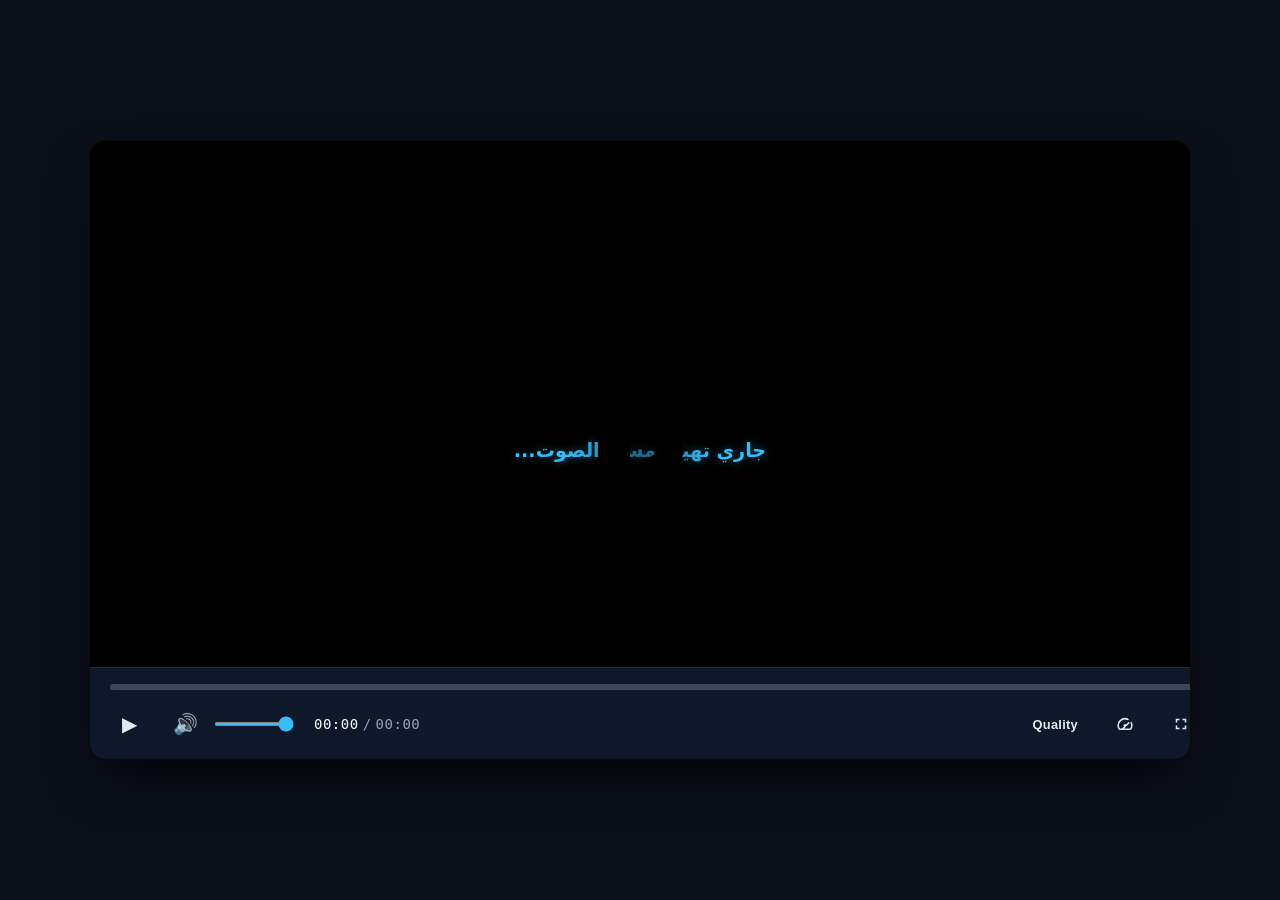
==== commit 63557bea: "Update aho.da.aly.sar.fairoz.html" ====
--- a/aho.da.aly.sar.fairoz.html
+++ b/aho.da.aly.sar.fairoz.html
@@ -24,11 +24,14 @@
             user-select: none; 
             -webkit-user-select: none;
             overflow: hidden;
+            font-family: system-ui, -apple-system, BlinkMacSystemFont, 'Segoe UI', Roboto, sans-serif;
         }
 
         #player-container {
             position: relative;
             overflow: hidden;
+            border-radius: 16px;
+            border: 1px solid rgba(255, 255, 255, 0.05);
         }
 
         #loader {
@@ -55,13 +58,13 @@
             100% { background-position: -200% 0; }
         }
         
-        /* 🛡️ حجب كلي لشعار يوتيوب: زيادة التكبير لدفعه خلف الشريط السفلي المصمت */
+        /* 🛡️ حجب كلي لشعار يوتيوب المائي */
         #yt-iframe {
             transform: scale(1.08) !important;
             pointer-events: none !important; 
         }
 
-        /* 🎯 الغلاف الذكي الحاحب لشعار يوتيوب قبل التشغيل */
+        /* 🎯 الغلاف الذكي لحجب الشعار قبل التشغيل */
         #smart-video-cover {
             position: absolute;
             top: 0;
@@ -97,24 +100,57 @@
             pointer-events: none !important;
         }
 
-        /* 💾 العودة للشكل القديم المصمت 100% لمنع تسريب شعار يوتيوب نهائياً */
+        /* 💾 لوحة التحكم المصمتة 100% لحجب الشعار المائي المتسرب خلف الأزرار */
         .custom-controls {
-            background: #0f172a !important; /* لون داكن مصمت تماماً يحجب ما خلفه */
+            background: #0f172a !important; 
             opacity: 1 !important;
-            box-shadow: 0 -5px 20px rgba(0,0,0,0.3);
-        }
-
-        /* ⏱️ إصلاح تايمر الوقت ومنع انعكاس الأرقام في واجهة الـ RTL */
+            box-shadow: 0 -5px 25px rgba(0,0,0,0.4);
+            padding: 16px 20px;
+        }
+
+        /* 🔘 تصميم أزرار الأيقونات الاحترافية الموحدة */
+        .control-btn {
+            background: transparent;
+            border: none;
+            width: 38px;
+            height: 38px;
+            border-radius: 8px;
+            display: flex;
+            align-items: center;
+            justify-content: center;
+            cursor: pointer;
+            color: #e2e8f0;
+            transition: all 0.2s ease;
+        }
+
+        .control-btn:hover {
+            background: rgba(255, 255, 255, 0.08);
+            color: #38bdf8;
+        }
+
+        .control-btn svg {
+            width: 20px;
+            height: 20px;
+            fill: currentColor;
+        }
+
+        /* ⏱️ ضبط التايمر لمنع انعكاس التوجيه الرقمي */
         .time-display {
             direction: ltr !important;
             display: inline-flex !important;
             align-items: center;
             gap: 4px;
             font-family: monospace, sans-serif;
+            color: #94a3b8;
             user-select: none;
         }
 
-        /* 👑 تصميم القوائم المنسدلة الحديثة (Premium Dropdowns) */
+        /* 🎯 إزاحة زر ملء الشاشة حبة لليسار ليظهر كاملاً ولا ينقطع عند الحافة */
+        #fullscreen-btn {
+            margin-right: 10px; /* يدفعه لليسار بعيداً عن زاوية الحافة اليمنى لشريط ltr */
+        }
+
+        /* 👑 تنسيق قوائم الـ Premium المنسدلة */
         .premium-dropdown-wrapper {
             position: relative;
             display: inline-block;
@@ -122,22 +158,22 @@
 
         .premium-dropdown-menu {
             position: absolute;
-            bottom: 45px;
+            bottom: 48px;
             left: 50%;
             transform: translateX(-50%) scale(0.95);
             background: #1e293b;
             border: 1px solid rgba(255, 255, 255, 0.1);
             border-radius: 8px;
-            padding: 4px;
-            min-width: 110px;
+            padding: 5px;
+            min-width: 115px;
             display: flex;
             flex-direction: column;
             gap: 2px;
-            box-shadow: 0 10px 25px rgba(0,0,0,0.5);
+            box-shadow: 0 12px 30px rgba(0,0,0,0.55);
             opacity: 0;
             visibility: hidden;
             pointer-events: none;
-            transition: transform 0.2s ease, opacity 0.2s ease, visibility 0.2s;
+            transition: transform 0.2s cubic-bezier(0.34, 1.56, 0.64, 1), opacity 0.2s, visibility 0.2s;
             z-index: 40;
         }
 
@@ -149,7 +185,7 @@
         }
 
         .premium-dropdown-item {
-            padding: 6px 12px;
+            padding: 7px 12px;
             color: #94a3b8;
             font-size: 0.85rem;
             border-radius: 6px;
@@ -162,12 +198,12 @@
         }
 
         .premium-dropdown-item:hover {
-            background: rgba(255, 255, 255, 0.05);
+            background: rgba(255, 255, 255, 0.06);
             color: #fff;
         }
 
         .premium-dropdown-item.selected {
-            color: var(--primary-color, #38bdf8);
+            color: #38bdf8;
             font-weight: bold;
             background: rgba(56, 189, 248, 0.1);
         }
@@ -185,7 +221,7 @@
 
     <div id="player-container" class="player-wrapper skeleton-loading">
         
-        <!-- 🖼️ الغلاف الذكي للحجب البدئي -->
+        <!-- الغلاف الذكي المخصص -->
         <div id="smart-video-cover">
             <img src="play-button.png" class="custom-play-img" alt="تشغيل">
         </div>
@@ -193,7 +229,7 @@
         <div id="loader">جاري تهيئة مسار الصوت...</div>
         <div id="yt-iframe"></div>
 
-        <!-- شريط التحكم السفلي (بالشكل القديم والاتجاه الصارم LTR للمشغلات العالمية) -->
+        <!-- شريط أزرار التحكم الكلاسيكي المصمت بتوجيه LTR ذكي -->
         <div class="custom-controls" dir="ltr">
             
             <div id="progress-container" class="progress-container">
@@ -203,23 +239,25 @@
             </div>
 
             <div class="controls-row">
+                <!-- أزرار الجانب الأيسر -->
                 <div class="controls-left">
                     <button id="play-pause-btn" class="control-btn" title="تشغيل / إيقاف (K)">▶</button>
                     <div class="volume-container">
                         <button id="mute-btn" class="control-btn" title="كتم الصوت (M)">🔊</button>
                         <input type="range" id="volume-slider" min="0" max="100" value="100">
                     </div>
-                    <!-- العداد الذكي المصلح والمحاذى بانتظام -->
+                    
                     <div class="time-display">
                         <span id="current-time">00:00</span> / <span id="duration">00:00</span>
                     </div>
                 </div>
 
+                <!-- أزرار الجانب الأيمن المطورة -->
                 <div class="controls-right">
                     
-                    <!-- 💎 زر الجودة الحديث (Quality) -->
+                    <!-- 💎 زر الجودة (Quality) -->
                     <div class="premium-dropdown-wrapper">
-                        <button id="quality-custom-btn" class="control-btn" title="الجودة" style="width: auto; padding: 0 8px; font-size: 0.8rem; font-weight: bold;">
+                        <button id="quality-custom-btn" class="control-btn" title="الجودة" style="width: auto; padding: 0 10px; font-size: 0.8rem; font-weight: bold; letter-spacing: 0.3px;">
                             Quality
                         </button>
                         <div id="quality-dropdown-menu" class="premium-dropdown-menu">
@@ -231,9 +269,11 @@
                         </div>
                     </div>
 
-                    <!-- 🏎️ زر وقائمة السرعة المتطورة المخصصة (Premium Speed) -->
+                    <!-- 🏎️ إعادة شكل السرعة الاحترافي (Premium Speed SVG) -->
                     <div class="premium-dropdown-wrapper">
-                        <button id="speed-custom-btn" class="control-btn" title="سرعة التشغيل">⚡</button>
+                        <button id="speed-custom-btn" class="control-btn" title="سرعة التشغيل">
+                            <svg viewBox="0 0 24 24"><path d="M20.38 8.57l-1.23 1.85a8 8 0 0 1-.22 7.58H5.07A8 8 0 0 1 15.58 6.85l1.85-1.23A10 10 0 0 0 3.35 19a2 2 0 0 0 1.72 1h13.85a2 2 0 0 0 1.74-1 10 10 0 0 0-.28-10.43zM10.59 15.41a2 2 0 1 0 2.83-2.83 2 2 0 0 0-2.83 2.83zm6.26-6.26l-3.7 3.7a4 4 0 0 1-1.42 1.42l-3.7 3.7 1.42 1.42 3.7-3.7a4 4 0 0 1 1.42-1.42l3.7-3.7-1.42-1.42z"/></svg>
+                        </button>
                         <div id="speed-dropdown-menu" class="premium-dropdown-menu">
                             <div class="premium-dropdown-item" data-speed="0.25">0.25x <span class="check-icon">✓</span></div>
                             <div class="premium-dropdown-item" data-speed="0.5">0.5x <span class="check-icon">✓</span></div>
@@ -246,7 +286,7 @@
                         </div>
                     </div>
 
-                    <!-- الـ Select الخارجي المخفي تماماً لضمان عدم كسر السكريبتات المرتبطة به -->
+                    <!-- عنصر مخفي ومحفوظ لربط ملفات الـ JS الخارجية بكفاءة -->
                     <select id="playback-speed" style="display: none;">
                         <option value="0.25">0.25x</option>
                         <option value="0.5">0.5x</option>
@@ -258,19 +298,21 @@
                         <option value="2">2x</option>
                     </select>
 
-                    <!-- تم إزالة زر النافذة العائمة وزر المسرح بنجاح وثبات -->
-                    <button id="fullscreen-btn" class="control-btn" title="ملء الشاشة (F)">⛶</button>
+                    <!-- ⛶ زر ملء الشاشة المطور مع الإزاحة الجانبية الذكية لليسار -->
+                    <button id="fullscreen-btn" class="control-btn" title="ملء الشاشة (F)">
+                        <svg viewBox="0 0 24 24"><path d="M7 14H5v5h5v-2H7v-3zm-2-4h2V7h3V5H5v5zm12 7h-3v2h5v-5h-2v3zM14 5v2h3v3h2V5h-5z"/></svg>
+                    </button>
                 </div>
             </div>
         </div>
     </div>
 
-    <!-- الإعدادات والربط البرمجي السلس -->
+    <!-- التحكم والمزامنة البرمجية المستقرة -->
     <script>
         window.CUSTOM_VIDEO_ID = 'aoYDq-meq1w'; 
         window.CUSTOM_STORAGE_KEY = 'vid_progress_aho_da_elsar_fairoz';
 
-        // تفعيل تشغيل الغلاف الذكي
+        // تشغيل الغلاف وإخفائه
         document.getElementById('smart-video-cover').addEventListener('click', function() {
             this.classList.add('fade-out-cover');
 
@@ -283,7 +325,7 @@
             if (playPauseBtn) { playPauseBtn.textContent = '⏸'; }
         });
 
-        // مزامنة حالة الأزرار النصية الكلاسيكية عند النقر
+        // مزامنة أزرار التشغيل التقليدية
         document.getElementById('play-pause-btn').addEventListener('click', function() {
             setTimeout(() => {
                 const mainPlayer = window.player || (typeof player !== 'undefined' ? player : null);
@@ -294,7 +336,7 @@
             }, 60);
         });
 
-        /* 🔄 تشغيل القوائم المنسدلة الذكية المضافة حديثاً */
+        /* 🔄 منطق عمل وتشغيل القوائم المنسدلة الاحترافية */
         const speedBtn = document.getElementById('speed-custom-btn');
         const speedMenu = document.getElementById('speed-dropdown-menu');
         const qualityBtn = document.getElementById('quality-custom-btn');
@@ -318,7 +360,7 @@
             qualityMenu.classList.remove('active');
         });
 
-        // تشغيل واختيار السرعات المخصصة ومزامنتها
+        // تطبيق تغيير السرعة
         speedMenu.querySelectorAll('.premium-dropdown-item').forEach(item => {
             item.addEventListener('click', function() {
                 speedMenu.querySelectorAll('.premium-dropdown-item').forEach(i => i.classList.remove('selected'));
@@ -337,7 +379,7 @@
             });
         });
 
-        // تشغيل واختيار الجودة المطلوبة
+        // تطبيق تغيير الجودة
         qualityMenu.querySelectorAll('.premium-dropdown-item').forEach(item => {
             item.addEventListener('click', function() {
                 qualityMenu.querySelectorAll('.premium-dropdown-item').forEach(i => i.classList.remove('selected'));
@@ -351,7 +393,7 @@
             });
         });
 
-        /* 🛡️ حماية الكود المصدري ومنع اختصارات الفحص */
+        /* 🛡️ نظام الحماية المطور للأكواد البرمجية */
         document.addEventListener('contextmenu', event => event.preventDefault());
         document.addEventListener('keydown', function(e) {
             if (e.key === 'F12' || e.keyCode === 123) {
